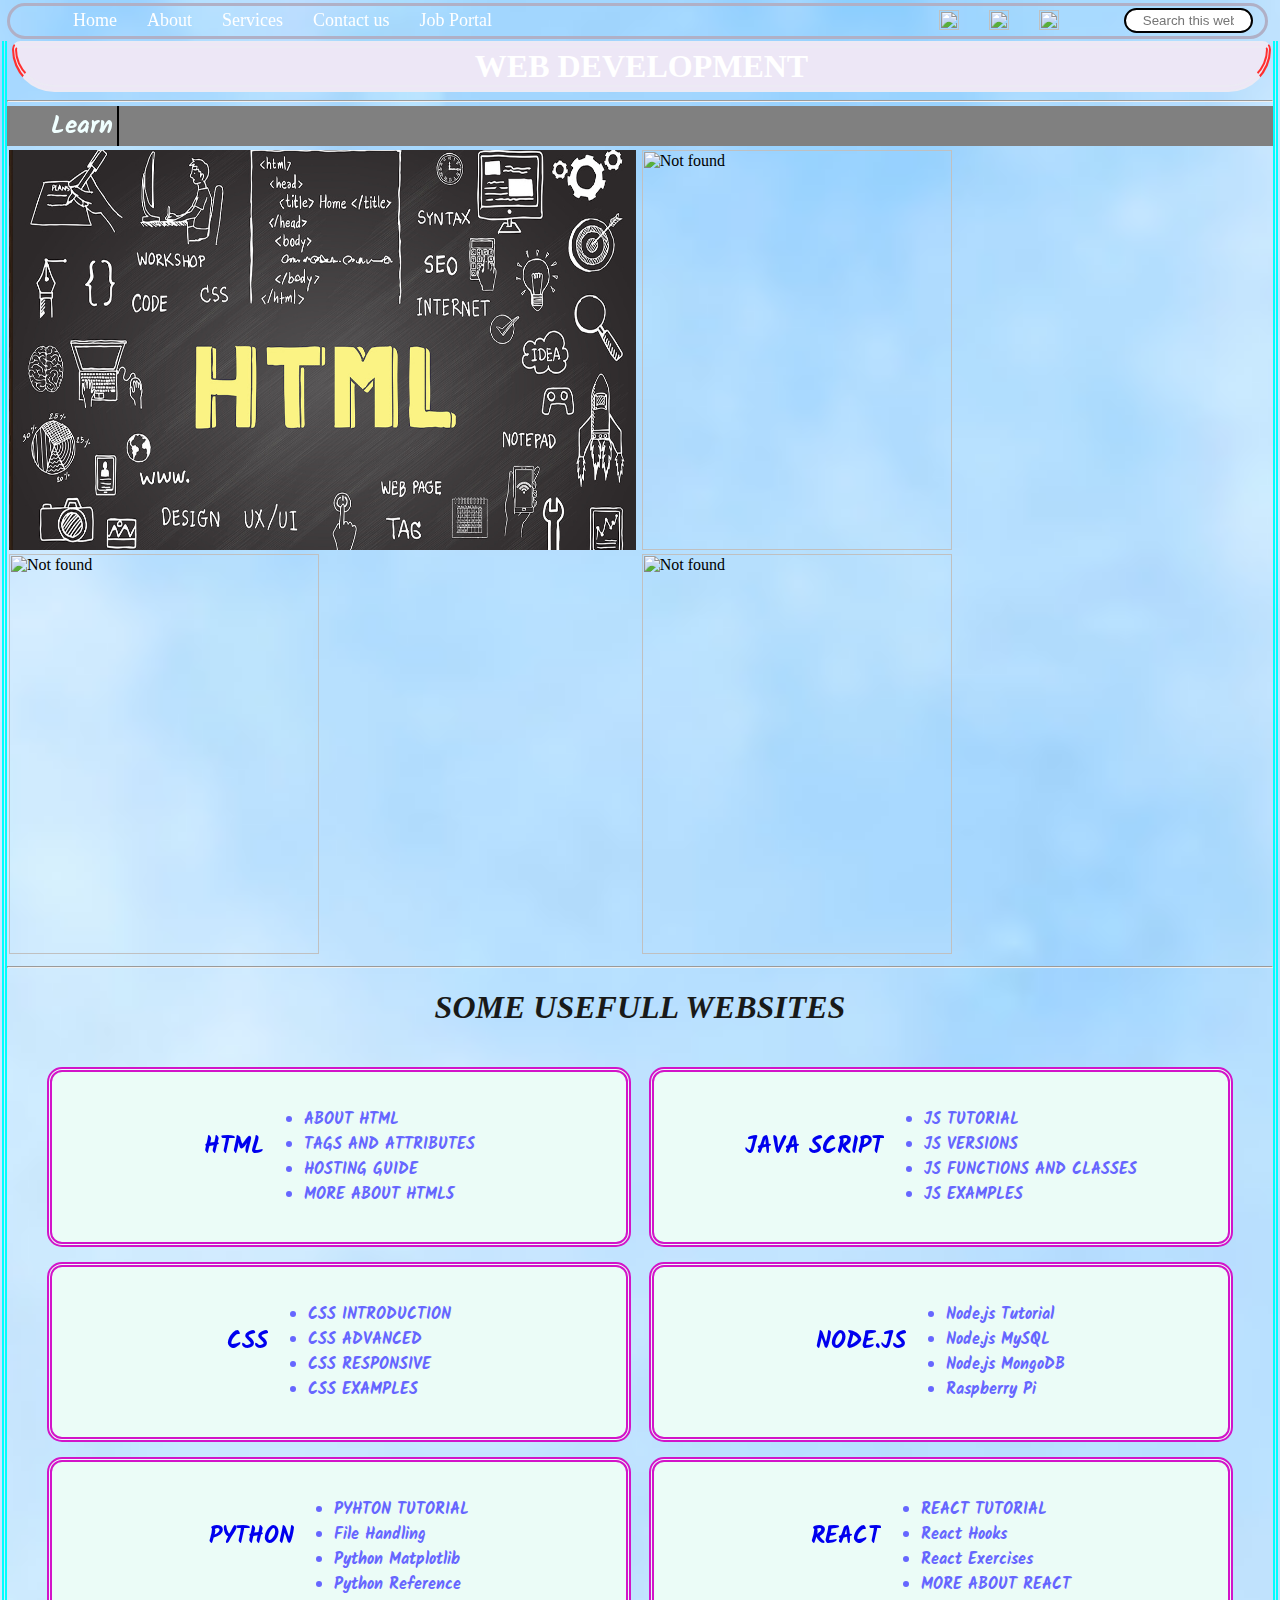
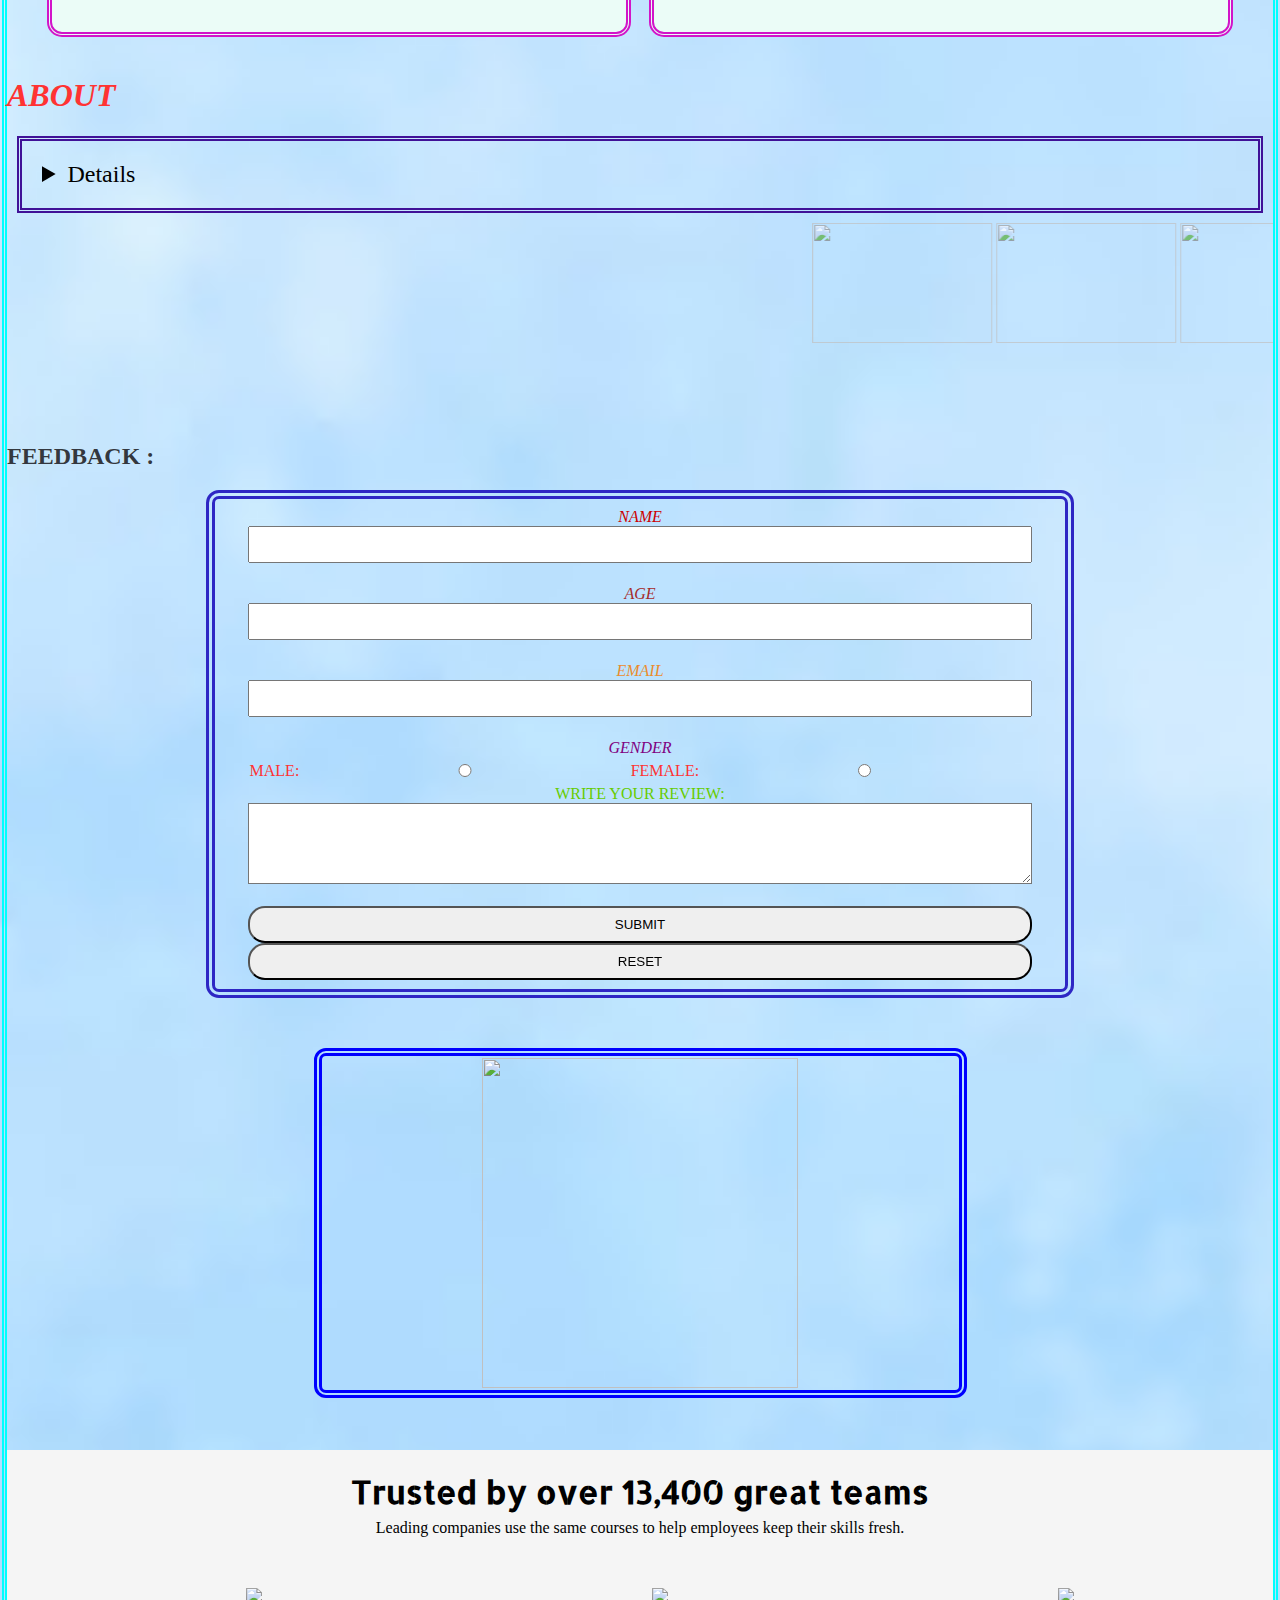
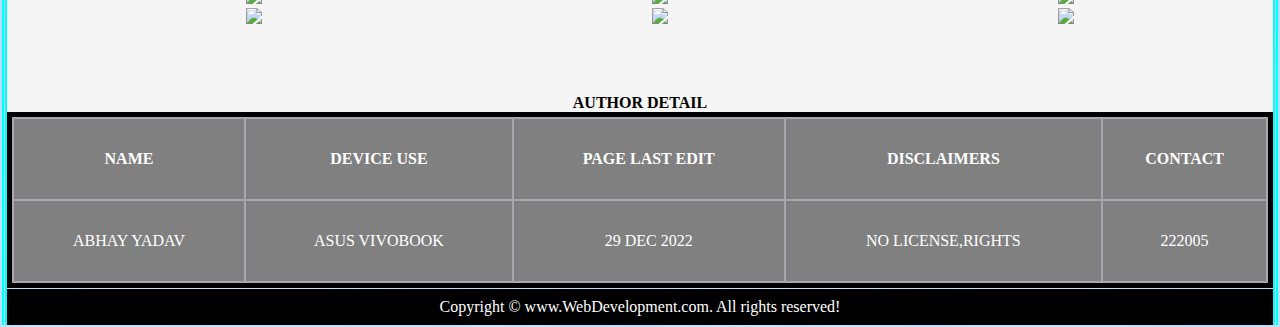
==== index.html @ 9416a3c7 "Update index.html" ====
<html lang="en"><!-- Here lang=en refers english lang.-->
<!-- ctrl+/ for comment in and out and ctrl +D for replication -->

<head>
    <meta charset="UTF-8">
    <meta http-equiv="X-UA-Compatible" content="IE=edge">
    <meta name="viewport" content="width=device-width, initial-scale=1.0">
    <meta name="description" content="This is description">
    <meta name="keywords" content="HTML,CSS,JAVA SCRIPT,WEB ">
    <!-- KEYWORDS FOR SEARCH OF UR WEBSITE -->
    <meta name="robots" content="INDEX,FOLLOW">

    <title>WEB D BY ABHAY</title>
    <link rel="icon" type="IMAGE/x-icon" href="IMAGE/favicon.ico">
    <link rel="stylesheet" href="Css/Style.css">
    <link href="https://fonts.googleapis.com/css2?family=Kalam:wght@700&family=Pacifico&display=swap" rel="stylesheet">
    <link href="https://fonts.googleapis.com/css2?family=Allerta+Stencil&family=Cabin+Condensed:wght@400;500&display=swap" rel="stylesheet">
    <!--A favicon image is displayed to the left of the page title in the browser tab in href u can also give any other image path-->
   
</head>

<body>
    <header id="he">
        <nav class="navbar">
            <ul>
                <li><a href=index.html">Home</a></li>
                <li><a
                        href="about.html">About</a>
                </li>
                <li><a href="#">Services</a></li>
                <li><a href="contact.html">Contact us</a></li>
                <li><a href="https://careers.webdschool.com/">Job Portal</a></li>
                <div class="search">

                    <input type="text" name="search" id="search" placeholder="Search this website">
                </div>
            </ul>
                <a  href="https://www.instagram.com/invites/contact/?i=71sumx5jgyxg&utm_content=qazrnk7"><img id="yess" class="yes"
                        src="https://upload.wikimedia.org/wikipedia/commons/thumb/9/95/Instagram_logo_2022.svg/1200px-Instagram_logo_2022.svg.png"></a>
                <a  href="https://www.facebook.com/profile.php?id=100054495261707&mibextid=ZbWKwL"><img id="yesss" class="yes"
                        src="https://upload.wikimedia.org/wikipedia/en/thumb/0/04/Facebook_f_logo_%282021%29.svg/640px-Facebook_f_logo_%282021%29.svg.png"></a>
                <a  href="https://www.linkedin.com/in/abhay-kumar-yadav-1395b122b"><img id="yessss" class="yes"
                        src="https://play-lh.googleusercontent.com/kMofEFLjobZy_bCuaiDogzBcUT-dz3BBbOrIEjJ-hqOabjK8ieuevGe6wlTD15QzOqw"></a>
        </nav>
    </header>
    <!-- style used for giving styles like color etc -->
    <h1 id="ab" align="center"> WEB DEVELOPMENT</h1>
    <HR>
    <div class="container">
            <span class="text">Learn</span>
            <span class="texts">HTML</span>
    </div>
    <img src="IMAGE\html-tagst.jpg" alt="Not found" class="imgtags">
    <img src="https://play-lh.googleusercontent.com/TxjQBGYHvMJsBX5dCvxQ4R-_4N-XrVhW6-p7D7TXanXKZMD8L-UkeMBWO1dtubGVNqU"
        alt="Not found" class="imgtags">
    <img src="https://www.citypng.com/public/uploads/preview/js-javascript-round-logo-icon-png-11662226392lsrrajcm0y.png"
        alt="Not found" class="imgtags">
    <img src="https://eww-wp-new.s3.ap-south-1.amazonaws.com/wp-content/uploads/2021/11/22114221/combination-of-node.js-with-react-js.jpg"
        alt="Not found" class="imgtags">
    <hr>
    <h1 style="color:#191a19;" align="center" id="bmw"><i>SOME USEFULL WEBSITES</i></h1>
    <div class="olists">
    <ol type="1" class="olist">
        <li class="ABH"><a href="https://www.w3schools.com/html/">
                <h2> <span></span>
                    <span></span>
                    <span></span>
                    <span></span>
                    HTML</h2>
            </a>
            <ul type="disc">
                <li style="color:#6666FF;"><b>ABOUT HTML</b></li>
                <li style="color:#6666FF;"><b>TAGS AND ATTRIBUTES</b></li>
                <li style="color:#6666FF;"><b>HOSTING GUIDE</b></li>
                <li style="color:#6666FF;"><b>MORE ABOUT HTML5</b></li>
            </ul>
        </li>
        <LI class="ABH"><a href="https://www.w3schools.com/css/">
                <h2> <span></span>
                    <span></span>
                    <span></span>
                    <span></span>
                    CSS</h2>
            </a>
            <ul type="disc">
                <li style="color:#6666FF;"><b>CSS INTRODUCTION</b></li>
                <li style="color:#6666FF;"><b>CSS ADVANCED</b></li>
                <li style="color:#6666FF;"><b>CSS RESPONSIVE</b></li>
                <li style="color:#6666FF;"><b>CSS EXAMPLES</b></li>
            </ul>
        </LI>
        <LI class="ABH"><a href="https://www.w3schools.com/python/">
                <h2> <span></span>
                    <span></span>
                    <span></span>
                    <span></span>
                    PYTHON</h2>
            </a>
            <ul type="disc">
                <li style="color:#6666FF;"><b>PYHTON TUTORIAL</b></li>
                <li style="color:#6666FF;"><b>File Handling</b></li>
                <li style="color:#6666FF;"><b>Python Matplotlib</b></li>
                <li style="color:#6666FF;"><b>Python Reference</b></li>
            </ul>
        </LI>
    </ol>
    <ol type="1" class="olist">
        <li class="ABH"><a href="https://www.w3schools.com/js/">
                <h2>
                    <span></span>
                    <span></span>
                    <span></span>
                    <span></span>
                    JAVA SCRIPT </h2>
            </a>
            <ul type="disc">
                <li style="color:#6666FF;"><b>JS TUTORIAL</b></li>
                <li style="color:#6666FF;"><b>JS VERSIONS</b></li>
                <li style="color:#6666FF;"><b>JS FUNCTIONS AND CLASSES</b></li>
                <li style="color:#6666FF;"><b>JS EXAMPLES</b></li>
            </ul>
        </li>
        <LI class="ABH"><a href="https://www.w3schools.com/nodejs/">
                <h2> <span></span>
                    <span></span>
                    <span></span>
                    <span></span>
                    NODE.JS</h2>
            </a>
            <ul type="disc">
                <li style="color:#6666FF;"><b>Node.js Tutorial</b></li>
                <li style="color:#6666FF;"><b>Node.js MySQL</b></li>
                <li style="color:#6666FF;"><b>Node.js MongoDB</b></li>
                <li style="color:#6666FF;"><b>Raspberry Pi</b></li>
            </ul>
        </LI>
        <LI class="ABH"><a href="https://www.w3schools.com/REACT/DEFAULT.ASP">
                <h2> <span></span>
                    <span></span>
                    <span></span>
                    <span></span>
                    REACT</h2>
            </a>
            <ul type="disc">
                <li style="color:#6666FF;"><b>REACT TUTORIAL</b></li>
                <li style="color:#6666FF;"><b>React Hooks</b></li>
                <li style="color:#6666FF;"><b>React Exercises</b></li>
                <li style="color:#6666FF;"><b>MORE ABOUT REACT</b></li>
            </ul>
        </LI>
    </ol>
    </div>
    <h1 style="color: #ff3333;"><i>ABOUT</i></h1>
    <details id="cena" style="font-size: x-large;"><i>Thanks to a growing number of software programs, it seems as if
            anyone can
            make a webpage. But what if you actually want to understand how the page was created? There are great
            textbooks and online resources for learning web design, but most of those resources require some background
            knowledge. This course is designed to help the novice who wants to gain confidence and knowledge. We will
            explore the theory (what actually happens when you click on a link on a webpage?), the practical (what do I
            need to know to make my own page?), and the overlooked (I have a page, what do I do now?). Throughout the
            course there will be a strong emphasis on adhering to syntactic standards for validation and semantic
            standards to promote wide accessibility for users with disabilities. The textbook we use is available
            online, “The Missing Link: An Introduction to Web Development and Programming” by ABHAY KUMAR YADAV.
            <br>
            <br>
            This course will appeal to a wide variety of people, but specifically those who would like a step-by-step
            description of the basics. There are no prerequisites for this course and it is assumed that students have
            no prior programming skills or IT experience. The course will culminate in a small final project that will
            require the completion of a very simple page with links and images. The focus of this course is on the
            basics, not appearance. You can see a sample final page at http://intro-webdesign.com/html5-plain.html.
            <br>
            <br>
            This is the first course in the Web Design For Everybody specialization. Subsequent courses focus on the
            marketable skills of styling the page with CSS3, adding interactivity with JavaScript and enhancing the
            styling with responsive design. You can see a sample site for the capstone course at
            http://intro-webdesign.com/</i></details>
    <marquee width="100%" direction="left" height="200px" scrollamount="50"  behavior="scroll">
        <div class="anims">
            <img src="https://play-lh.googleusercontent.com/MPDzYIvnXkFgILeyVYa1ZrBhWrQI6voJQ83R3TGhUvU4jjcV3ClQVlhuWDucmSkSwqc"
            class="ani">
            <img src="https://cdn-icons-png.flaticon.com/512/919/919826.png" class="ani">
            <img src="https://www.softwaretestinghelp.com/wp-content/qa/uploads/2020/12/Python-Programming.png" class="ani">
            <img src="https://1000logos.net/wp-content/uploads/2020/09/JavaScript-Logo.png" class="ani">
            <img src="https://www.pngfind.com/pngs/m/685-6854994_react-logo-no-background-hd-png-download.png" class="ani">
        </div>
    </marquee>
    <h2 style="color: #1f1f24e5;"><B>FEEDBACK</B> :</h2>
   
    <div id="virat" >
    <form id="forms" action="mailto:abhay28rahul03@gmail.com" method="post" enctype="text/plain">
        <label for="name" style="font-size: medium; color: #CC0000;"><i>
                NAME</i></label><!-- label is used to show the form and also put the box dowm the name-->
        <div><input type="text" name="MY NAME" id="name"><!--name is must to identify by backend.php--></div>
        <BR>
        <label for="age" style="font-size: medium; color:brown;"><i>AGE</i></label>
        <div><input type="number" name="NO." id="age"></div>
        <br>
        <label for="em" style="font-size: medium; color: rgb(235, 140, 45)"><i> EMAIL</i></label>
        <div><input type="email" name="EMAIL" id="em"></div>
        <br>
        <label for="M" style="font-size: medium; color: purple"> <i>GENDER</i></label>
        <div  class="dhoni" style="font-size: medium; color: #ff3333;">MALE:<input type="radio" name="mygender" class="M"> FEMALE:<input
                type="radio" name="mygender" class="M"> </div>
        <!--here name must same to check either male or female-->
        <div></div>
        <div style="font-size: medium; color: #66CC00;">WRITE YOUR REVIEW:<textarea name="my text" id="texts" cols="80"
                rows="5"></textarea></div>
        <br>
        <div  id="btns" style="font-size: xx-large;">
            <span></span>
            <span></span>
            <span></span>
            <span></span>
            <input type="submit" value="SUBMIT" >
            <input type="reset" value="RESET">
        </div>
    </form>
    
    <img id="imgs" src="https://rifkaschonfeld.com/wp-content/uploads/2020/10/57-thanks-for-the-feedback.jpg">
    </div>
   
    <!-- caption used for giving a name to table -->
    <div id="formss">
    <div class="part" >
        <div ><h1>Trusted by over 13,400 great teams</h1></div>
        <div ><p>Leading companies use the same courses to help employees keep their skills fresh.</p></div>
        <ul class="grids">
            <li class="lists"><img src="https://s.udemycdn.com/partner-logos/v4/nasdaq-dark.svg"></li>
            <li class="lists"><img src="https://s.udemycdn.com/partner-logos/v4/volkswagen-dark.svg"></li>
            <li class="lists"><img src="https://s.udemycdn.com/partner-logos/v4/box-dark.svg"></li>
            <li class="lists"><img src="https://s.udemycdn.com/partner-logos/v4/netapp-dark.svg"></li>
            <li class="lists"><img src="https://s.udemycdn.com/partner-logos/v4/eventbrite-dark.svg"></li>
            <li class="lists"><img src="https://s.udemycdn.com/partner-logos/v4/tcs-dark.svg"></li>
        </ul>
    </div>



    <table id="abh" >
        <caption><b>AUTHOR DETAIL</b></caption>
        <thead  height="80">
            <tr>
                <th  class="table">NAME</th>
                <th class="table">DEVICE USE</th>
                <th class="table">PAGE LAST EDIT</th>
                <th class="table">DISCLAIMERS</th>
                <th class="table">CONTACT</th>
            </tr>
        </thead>
        <tbody height="80">
            <tr>
                <td class="tables">ABHAY YADAV</td>
                <td class="tables">ASUS VIVOBOOK</td>
                <td class="tables">29 DEC 2022</td>
                <td class="tables">NO LICENSE,RIGHTS</td>
                <td class="tables">222005</td>
            </tr>
        </tbody>
    </table>
    </div>

    <footer>
        <div class="center">
            Copyright &copy; www.WebDevelopment.com. All rights reserved!
        </div>
    </footer>
    <script>
        const text=document.querySelector(".texts");

        const textLoad=() =>{
            setTimeout(() => {
                text.textContent="HTML";
            },0 );
       
            setTimeout(() => {
                text.textContent="CSS";
            },2000);
        
            setTimeout(() => {
                text.textContent="JAVA SCRIPT";
            },4000 );
            setTimeout(() => {
                text.textContent="PYTHON";
            },6000 );
            setTimeout(() => {
                text.textContent="NODE.JS";
            },8000 );
            setTimeout(() => {
                text.textContent="REACT";
            },10000 );
        }
        textLoad();
        setInterval(textLoad,12000);
        alert("This Website accepts cookies")
    </script>
</body>


</html>
---- Css/Style.css ----
#ab {
    color: white;
    font-family: 'Times New Roman', Times, serif;
    border:#ebeaf3db;
    border-radius: 10em;
    border-style: double;
    border-width: 7px;
    background-color: #ede7f6;
    border-left: rgb(255, 47, 47) double 5px;
    border-right: rgb(255, 47, 47) double 5px;
    border-top-left-radius: 2em;
    border-top-right-radius: 2em;
    margin: 50px 2px 2px 5px;
    background-image: url('https://wallpaperaccess.com/full/187161.jpg');

}

.ABH {
    border: 2px double #d214c9;
    display: flex;
    justify-content: center;
    padding: 35px 5px;
    margin: 15px -8px;
    font-family: 'Kalam', cursive;

    box-sizing: border-box;
    border-radius: 15px;
    border-width: 5px;
    background: rgb(235, 252, 247, 1);
    
}
/* Designs animation */
.ABH h2{
        cursor: pointer;
        transition: 0.2s;
        position: relative;
        display: inline-block;
        overflow: hidden;
        border-radius: 10px;
        }
    .ABH h2 span{
        position: absolute;
        display: block;
    }
    .ABH h2 span:nth-child(1){
        top: 0;
        left: -100%;
        height: 2px;
        width: 100%;
        background: linear-gradient(90deg,transparent,#2196f3);

    }
    .ABH h2:hover span:nth-child(1){
        left: 100%;
        transition: 1s;
        transition-delay: 0.5s;
        padding: 7px 7px;

    }
    .ABH h2 span:nth-child(3){
        bottom: 0;
        right: -100%;
        height: 2px;
        width: 100%;
        background: linear-gradient(270deg,transparent,#2196f3);

    }
    .ABH h2:hover span:nth-child(3){
        right: 100%;
        transition: 1s;
        transition-delay: 0.5s;
        padding: 7px 7px;

    }
    .ABH h2 span:nth-child(2){
        right:  0;
        top: -100%;
        width: 2px;
        height: 100%;
        background: linear-gradient(180deg,transparent,#2196f3);

    }
    .ABH h2:hover span:nth-child(2){
        top: 100%;
        transition: 1s;
        transition-delay: 0.5s;
        padding: 7px 7px;

    }
    .ABH h2 span:nth-child(4){
        left:  0;
        top: 100%;
        width: 2px;
        height: 100%;
        background: linear-gradient(360deg,transparent,#2196f3);

    }
    .ABH h2:hover span:nth-child(4){
        top: -100%;
        transition: 1s;
        transition-delay: 0.5s;
        padding: 7px 7px;

    }
    #btns{
        cursor: pointer;
        transition: 0.2s;
        position: relative;
        overflow: hidden;
        }
    #btns span{
        position: absolute;
        display: block;
    }
    #btns span:nth-child(1){
        top: 0;
        left: -100%;
        height: 1px;
        width: 100%;
        background: linear-gradient(90deg,transparent,rgb(101, 29, 149));

    }
    #btns:hover span:nth-child(1){
        left: 100%;
        transition: 1s;
        transition-delay: 0.5s;
        padding: 7px 7px;
    }
    #btns  span:nth-child(3){
        bottom: 0;
        right: -100%;
        height: 1px;
        width: 100%;
        background: linear-gradient(270deg,transparent,rgb(101, 29, 149));

    }
    #btns:hover span:nth-child(3){
        right: 100%;
        transition: 1s;
        transition-delay: 0.5s;
        padding: 7px 7px;
    }
    #btns  span:nth-child(2){
        right:  0;
        top: -100%;
        width: 1px;
        height: 100%;
        background: linear-gradient(180deg,transparent,#2196f3);

    }
    #btns:hover span:nth-child(2){
        top: 100%;
        transition: 1s;
        transition-delay: 0.5s;
        padding: 7px 7px;
       
    }
    #btns  span:nth-child(4){
        left:  0;
        top: 100%;
        width: 1px;
        height: 100%;
        background: linear-gradient(360deg,transparent,#2196f3);

    }
    #btns:hover span:nth-child(4){
        top: -100%;
        transition: 1s;
        transition-delay: 0.5s;
        padding: 7px 7px;
       
    }
    
/* TEXT DESIGNS */
.container{
    width: 100%;
    overflow: hidden;
    background-color: grey;
   margin-top: -4px;
   margin-bottom: 4px;
  
}
.text,
.texts{
    position: relative;
    color: black;
    font-size: 25px;
    font-weight: 600;
    font-family: 'Kalam', cursive;
}

.text{
    color: azure;
    margin-left: 44px;
}
.texts::before{
    position: absolute;
    content: "";
    width: 100%;
    height: 100%;
    top: 0;
    left: 0;
    background-color:grey;
    border-left: 2px solid black;
    animation: ani 2s steps(12) infinite;
   
}
@keyframes ani{
    40%, 60%{
        left:100%
    }
    100%{
        left: 0%;
    }
}

#cena {
    border: 5px #401197;
    border-style: double;
    box-sizing: border-box;
    padding: 20px;
    margin: 10px;


}

body {
    background: url('../IMAGE/bggs.avif') no-repeat center center/cover ;
    border-left: 5px double aqua;
    border-right: 5px double aqua;
    margin: 2px;
    
}
#bmw{
    color: #9c0a29;
}

/* NAVIGATION BAR */


.yes {
    transition: all 0.5s ease-in-out;
}
#yess {
    height: 20px;
    margin: 9px;
    position: absolute;
    top: 4px;
    right: 300px;
}
#yesss {
    height: 20px;
    margin: 9px;
    position: absolute;
    top: 4px;
    right: 200px;
}
#yessss {
    height: 20px;
    margin: 9px;
    position: absolute;
    top: 4px;
    right: 250px;
}
.yes:hover {
    transform: rotate(360deg);
}

.navbar {
    
    border-radius: 30px;
    height: 40px;
    border: 3px solid #b0b0c6;  
}

.navbar ul li {
  display: flex;
}
.navbar ul{
    display: flex;
    position: relative;
    top: -15px;
    padding: 4px 46px;
    margin: 12px 2px;
}
.navbar li a {
    padding: 6px 39px;
    text-decoration: none;
    color: white;
    font-size: 22px;
}

.navbar li a:hover {
    color: red
}

.search {
   
    color: white;
    padding: 5px 40px 5px 16px;
}

.navbar input {
    border: 2px solid black;
    border-radius: 14px;
    padding: 3px 17px;
    width: 129px;
    top: 10px;
    position: absolute;
    right: 10px;
}

#he {
    position: fixed;
    top: 3px;
    width: 98.5%;
   

}
#he::before {
    content: "";
    background-image: url("https://media.istockphoto.com/id/1341466956/photo/black-marble-basalt-abstract-background-onyx-coal-frozen-lava-tube-crag-texture-rippled.jpg?b=1&s=170667a&w=0&k=20&c=vl3zXVzTqkJpYRfEqEPVn42gJEbEjlVDzgMficUe8vA=");
    position: absolute;
    top:0px;
    left:0px;
    height: 100%;
    width:100%;
    z-index: -1;
    opacity: 0.8;
    border-radius: 30px;
    }
/* FORMS   STYLING*/

#forms {
    border: 9px double #2e26c4;
    width: 50%;
    display: inline-block;
    border-radius: 13px;
    margin: 9px 10px;
    padding: 9px 33px;
    font-family: cursive;
    font-size: larger;
    background-image: url(https://img.freepik.com/free-vector/hand-painted-watercolor-pastel-sky-background_23-2148902771.jpg?w=2000);
}

#texts {
    background-image: url("https://png.pngtree.com/thumb_back/fh260/background/20201026/pngtree-scene-with-geometrical-forms-the-poster-model-minimal-background-render-image_437743.jpg");
    /*"/" is used not "\" */
    /* background-position: center top; */
    width: 100%;
}

#forms input 
{
  padding: 9px 2px;
    width:100%;
}

.M{
    margin: auto ;
    
}

#btns input{ 
    border-radius: 17px;
    transition: all 0.5s ease-in-out ;
}

#btns input:hover{ 
    background-color: #191a19;
    color: white;
    
   
}
#virat{
    display: flex;
}
/* IMAGES */

#imgs {
    width: 30%;
    display: inline;
    margin: 94px 78px;
    border: 8px double blue;
    border-radius: 12px;
}


.imgtags {
    width: 49.5%;
    height: 3%;
    margin-left: 3px;
    display: inline-block;
    height: 400px;

}

/* ORDERED LIST */
.olists{
    display: flex;
    justify-content: center;
    margin: 2px 2px;
}
.olist {
    display: inline-block;
    width: 45%;
    margin: 2px 2px;
    padding: 2px 15px;
}

.ABH a {
    text-decoration: none;
}

/* ANIMATION */

/* .anims{
     background-image: url("https://img.freepik.com/premium-vector/abstract-light-background-small-squares-pixels-white-gray-colors_444390-7749.jpg"); 
    position: relative;
    z-index: -1;
} */

.ani {
    width: 250px;
    height: 180px;
    animation-name: abhay;
    animation-duration: 5s;
    animation-iteration-count: infinite;
    position: relative;
    z-index: -1;
    opacity: 0.7;
    /* animation-direction:alternate-reverse; */
}




/* PARTNERS */

.part{
display: flex;
flex-direction: column;
text-align: center;
margin: 2px 2px;

}
.grids {
display: grid;
justify-content: center;
grid-template-columns: repeat(auto-fit, minmax(200px, 1fr));
margin: 35px 2px 64px 2px;


}
.lists{
list-style: none;
}
#formss{
background-color: whitesmoke;
}
.part div h1{
margin: 21px 2px -9px 2px;
font-family: 'Allerta Stencil', sans-serif;
}

/* TABLE */

#abh {
width: 100%;
height: 150px;
border: 5px solid black;
background-color: #a9a7ad;
text-align: center;
}
.table{
background-color: gray;
color:white;
}
.tables{
background-color: gray;
color:white;
}

/* FOOTER */
footer{
background: black;
color: white;
padding: 9px 20px;
margin-top: 1px;
}
.center{
text-align: center;
}


/* RESPONSIVE */
    @media only screen and (min-width: 950px) and (max-width:1290px){ 
          /* NAVIGATIOM */
        #yess {
            top: -2px;
            right: 300px;
        }
        #yesss {
            top: -2px;
            right: 200px;
        }
        #yessss {
            top: -2px;
            right: 250px;
        }
         .navbar {
            height: 30px;
        }
        .navbar ul li {
          display: flex;
        }
        .navbar ul{
         top: -20px;
        }
        .navbar li a {
        padding: 8px 15px;
        font-size: 18px;
        }
         .search {
        color: white;
        padding: 5px 40px 5px 16px;
        }
        #he::before {
        border-radius: 30px;
        }
        #ab {
        margin: 41px 2px 2px 5px;
        }

        /* ANIMATION */
        .ani {
        width: 180px;
        height: 120px;
        }

        /* FORMS */
        #forms {
            width: 62%;
            display: flex;
            flex-direction: column;
            border-radius: 13px;
            margin: auto;    
        }
        #virat{
            width: 100%;
            display: flex;
            flex-direction: column;
            justify-content: center;
            text-align: center;
            align-items: center;
        }
        #forms input {
          padding: 9px 2px;
            width:100%;
        }
        #imgs {
            width: 50%;
            display: inline;
            margin: 50px 78px;
            border: 8px double blue;
            border-radius: 12px;
            padding: 2px 2px;
            height: 330px;
        }
        .imgtags {
            margin-left: 2px;
        }
       .dhoni{
        display: flex;
        margin: 5px 2px;
       }
       .grids {
        display: grid;
        justify-content: center;
        grid-template-columns: repeat(auto-fit, minmax(340px, 1fr));
       }
    }
    @media only screen and  (min-width: 500px) and (max-width: 950px){
        
        #yess {
            left:80px;
        }
        #yesss {
            left:0px;
        }
        #yessss {
            left: 40px;
        }
        #ab{
            margin: 71px 2px -6px 5px;
            padding-bottom: 0px;
            font-size: 22px;
        }
         .navbar {
            height: 40px;
            display: flex ;
            flex-direction: column;
            border-radius: 0px;
            border: none;
        }
        
        .navbar ul li {
          display: flex;
        }
        .navbar ul{
            display: flex;
            position: relative;
            top: 0px;
            padding: 2px 2px;
            margin: 35px 2px;
            justify-content: center;
            

        }
        .navbar li a {
            padding: 2px 10px;
           font-size: 15px;
        }

        .search {
            padding: 0px;
        }

        .navbar input {
            width: 89px;
            top: -24px;
            right: 16px;
            font-size: 10px;
        }
        
        #he {
            position: fixed;
            top: 3px;
            width: 98.5%;
            height: 66px;
            margin-left: -5px;
           

        }
        #he::before {
            border-radius: 0px;
        }
        .imgtags {
            width: 49.5%;
            height: 3%;
            display: inline-block;
            height: 291px;
            margin-left: 0.4px;
        }
        .olists{
        flex-direction: column;
        justify-content: center;
        align-items: center;
        margin-left: 16px;
        margin-right: 16px;
        }
        .olist {
         width: 100%;
        }
        .ani {
        width: 90px;
        height: 70px;
        }
        @keyframes abhay {
            0% {
                top: 0px;
                left: 100%;
            }
        
            50%{
                left: 15%;
            }
            /* 33% {
                top: 0px;
                left: 65%;
            }
        
            66% {
                top: 0px;
                left: -65%;
            } */
        
            100% {
                top: 0px;
                left: -100%;
            }
        }
        #forms {
            width: 60%;
            display: flex;
            flex-direction: column;
            border-radius: 13px;
            margin: auto;    
        }
        #virat{
            width: 100%;
            flex-direction: column;
            justify-content: center;
            text-align: center;
            align-items: center;
        }
        #forms input {
        padding: 9px 2px;
        width:100%;
        }
        #imgs {
        width: 50%;
         margin: 50px 78px;
        padding: 2px 2px;
        height: 330px;
        }
       .dhoni{
        display: flex;
        margin: 5px 2px;
       }
       #abh{
        font-size: 11px;
       }
    }
    
    @media only screen and  (min-width: 300px) and (max-width: 500px){
        
        #yess {
            left:80px;
        }
        #yesss {
            left:0px;
        }
        #yessss {
            left: 40px;
        }
        #ab{
            margin: 67px 2px -6px 5px;
            padding-bottom: 0px;
            font-size: 22px;
        }
         .navbar {
            height: 40px;
            display: flex ;
            flex-direction: column;
            border-radius: 0px;
            border: none;
        }
        
        .navbar ul li {
          display: flex;
        }
        .navbar ul{
            display: flex;
            position: relative;
            top: 0px;
            padding: 2px 2px;
            margin: 35px 2px;
            justify-content: center;
            

        }
        .navbar li a {
            padding: 2px 10px;
           font-size: 15px;
        }

        .search {
            padding: 0px;
        }
        #search{
            font-size:10px;
        }

        .navbar input {
            width: 90px;
            top: -24px;
            right: 15px;
        }
        
        #he {
            position: fixed;
            top: 3px;
            width: 98.5%;
            height: 66px;
            margin-left: -5px;
           

        }
        #he::before {
            border-radius: 0px;
        }
        .imgtags {
            display: none;
        }
        .olists{
        flex-direction: column;
        justify-content: center;
        align-items: center;
        margin-left: 16px;
        margin-right: 16px;
        }
        .olist {
         width: 100%;
        }
        .ani {
        width: 50px;
        height: 70px;
        }
        @keyframes abhay {
            0% {
                top: 0px;
                left: 100%;
            }
        
            50%{
                left: 20%;
            }
            /* 33% {
                top: 0px;
                left: 65%;
            }
        
            66% {
                top: 0px;
                left: -65%;
            } */
        
            100% {
                top: 0px;
                left: -100%;
            }
        }
        #forms {
            width: 74%;
            display: flex;
            flex-direction: column;
            border-radius: 13px;
            margin: auto;    
        }
        #virat{
            width: 100%;
            flex-direction: column;
            justify-content: center;
            text-align: center;
            align-items: center;
        }
        #forms input {
        padding: 9px 2px;
        width:100%;
        }
        #imgs {
        width: 80%;
         margin: 50px 78px;
        padding: 2px 2px;
        height: 330px;
        }
       .dhoni{
        display: flex;
        margin: 5px 2px;
       }
       #abh{
        font-size: 11px;
       }
       .grids {
        display: grid;
        justify-content: center;
        grid-template-columns: repeat(3,auto);
        margin: 35px 2px 64px -29px;
        grid-column-gap: 9px;
       }
       footer{
        font-size: 10px;
       }
       #ab{
        margin-top: 70px;
       }
       #bmw{
        font-size: 1rem;
       }
    }
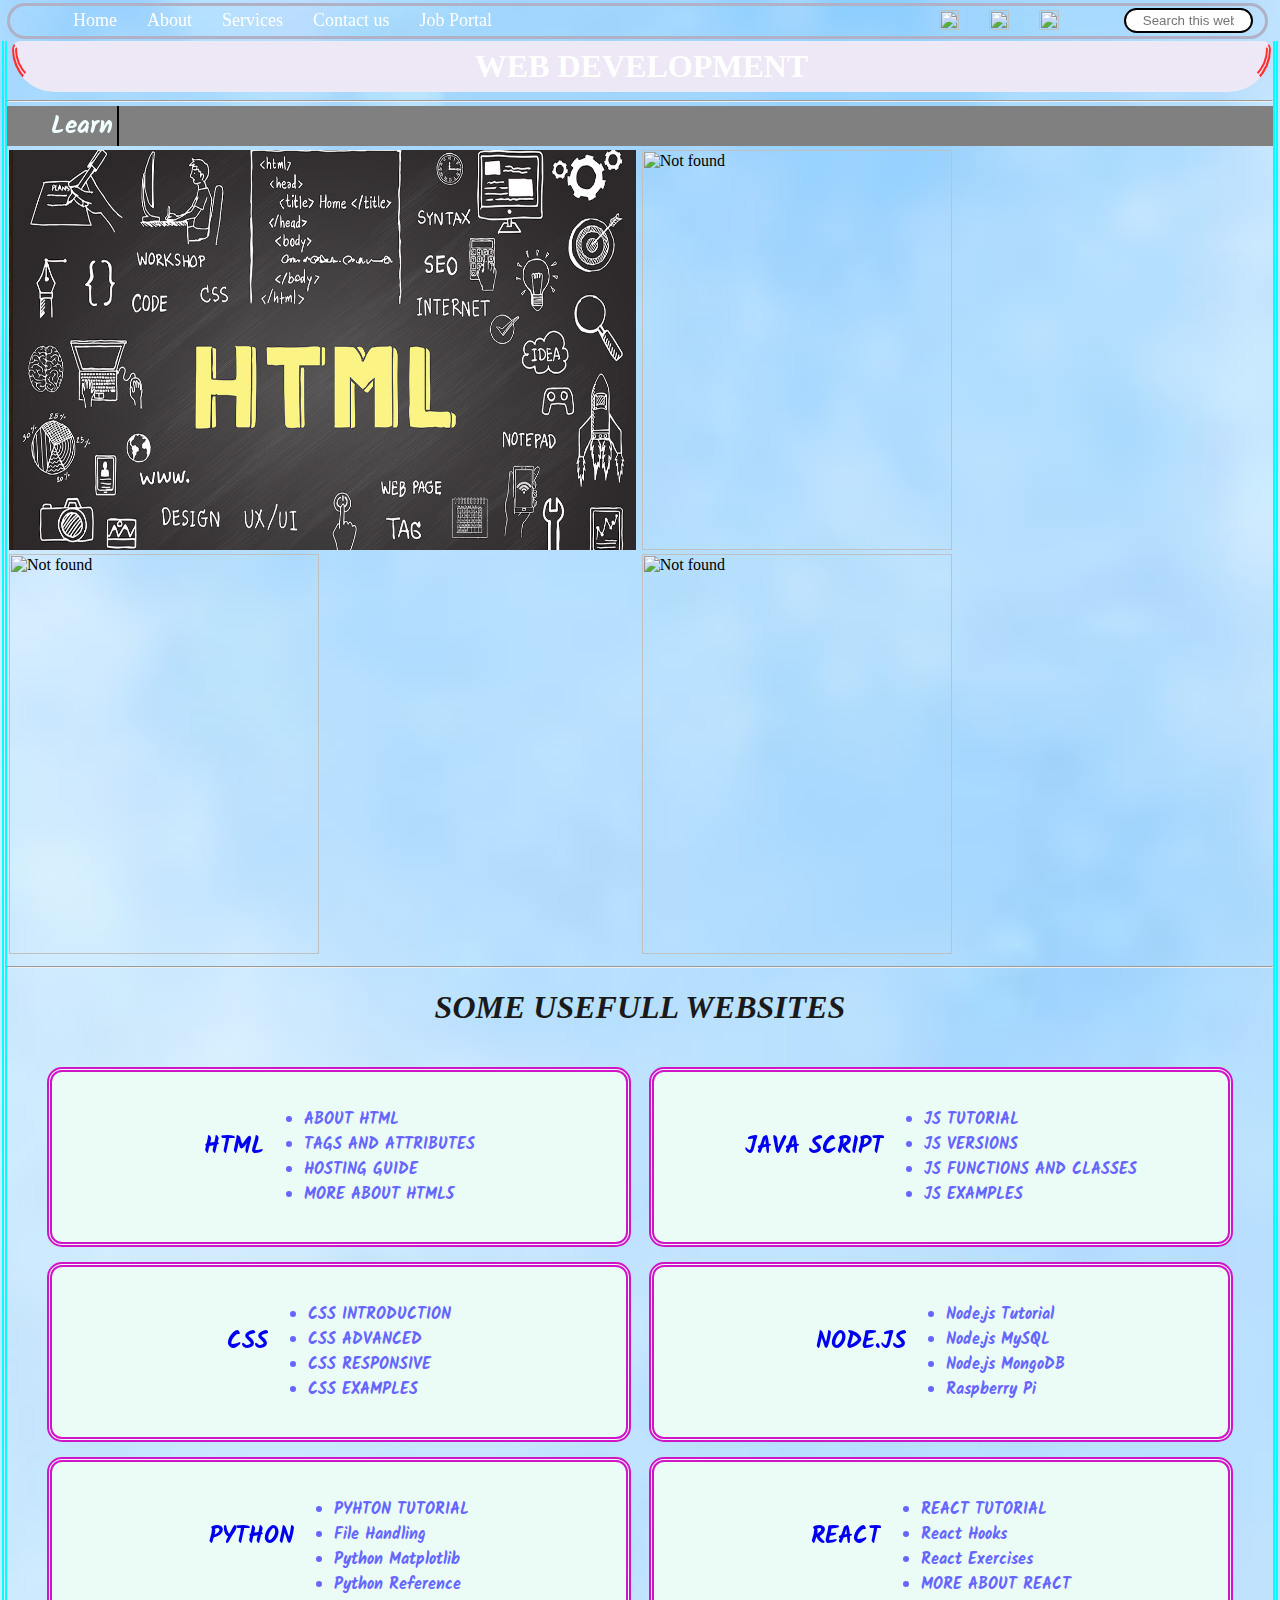
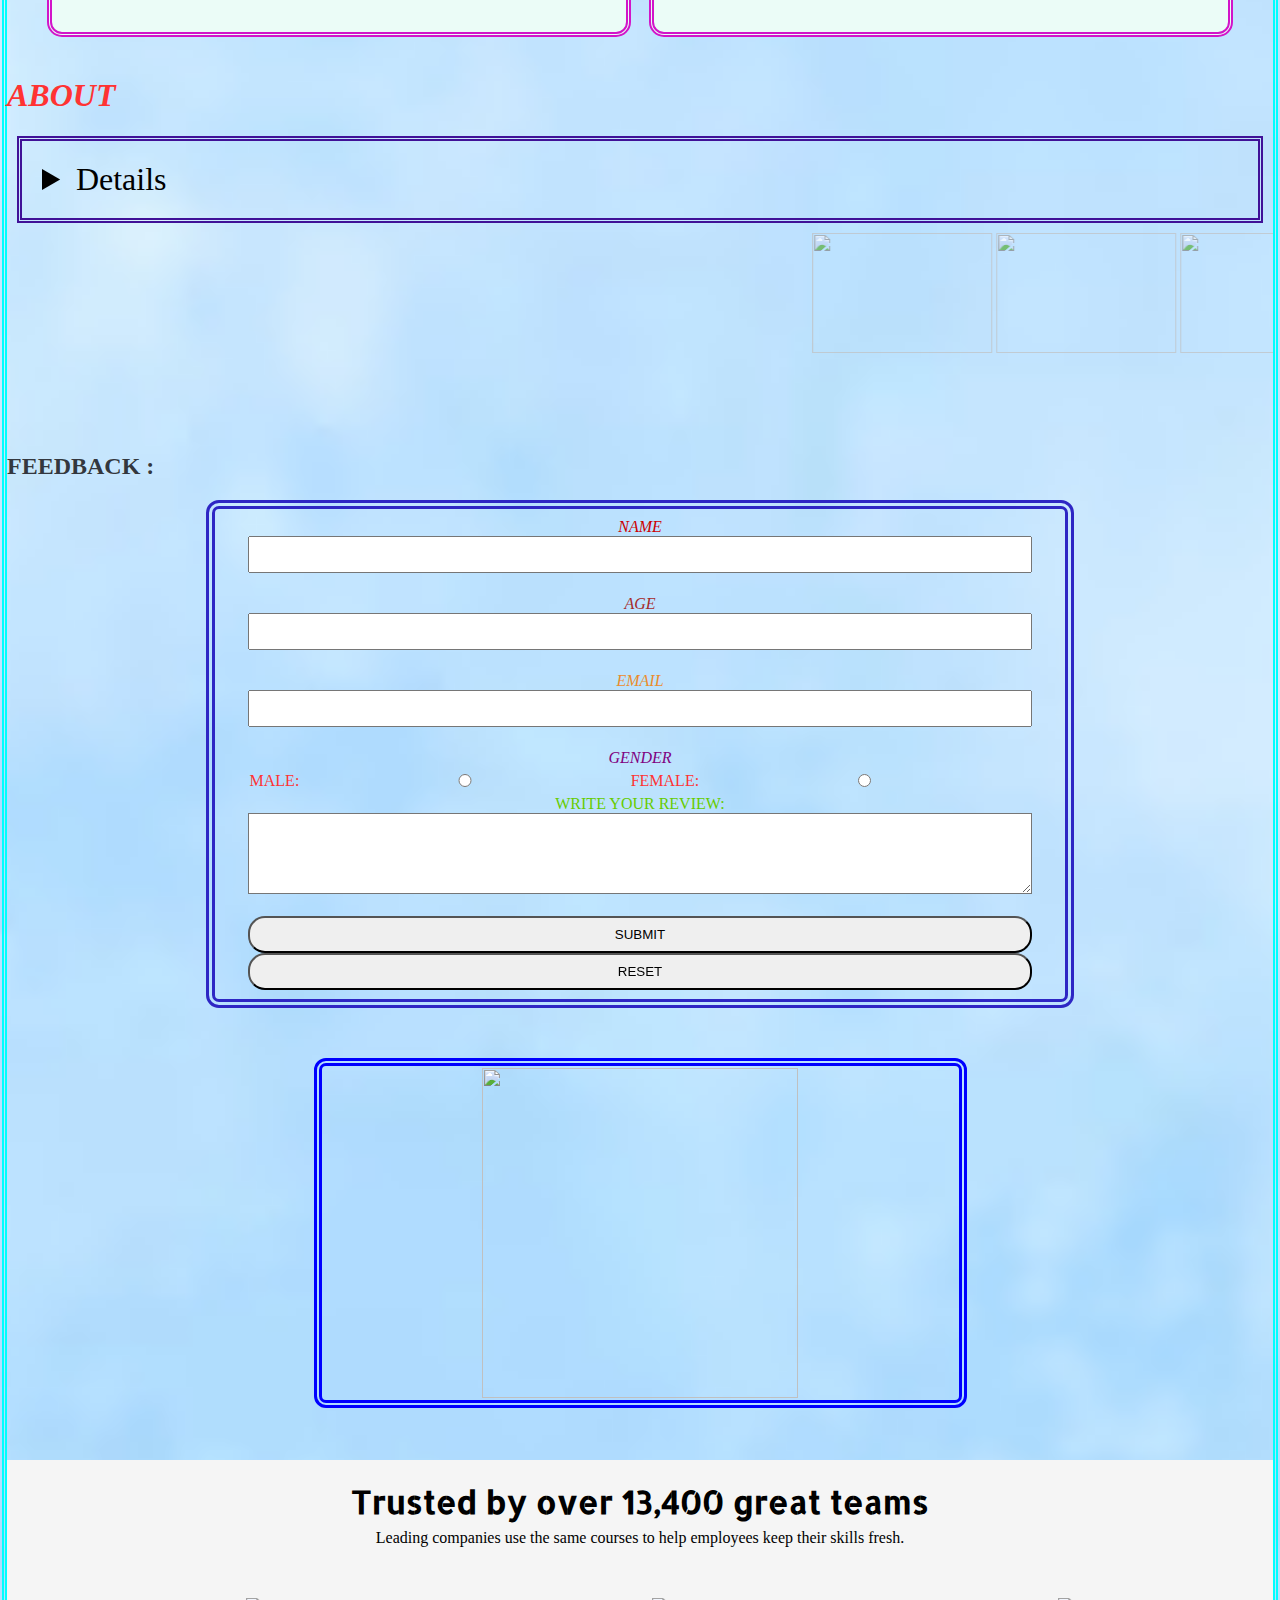
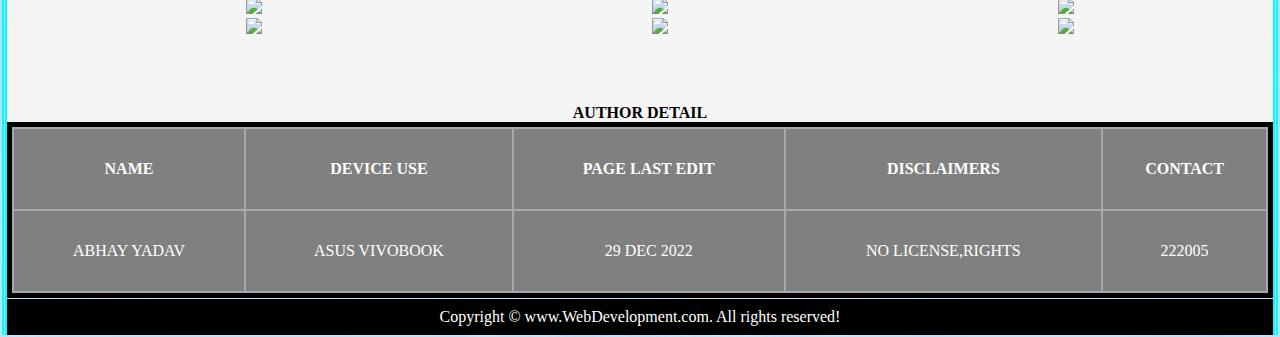
==== commit f6f0da8d: "Update index.html" ====
--- a/index.html
+++ b/index.html
@@ -152,7 +152,7 @@
     </ol>
     </div>
     <h1 style="color: #ff3333;"><i>ABOUT</i></h1>
-    <details id="cena" style="font-size: x-large;"><i>Thanks to a growing number of software programs, it seems as if
+    <details id="cena" ><i>Thanks to a growing number of software programs, it seems as if
             anyone can
             make a webpage. But what if you actually want to understand how the page was created? There are great
             textbooks and online resources for learning web design, but most of those resources require some background
--- a/Css/Style.css
+++ b/Css/Style.css
@@ -220,7 +220,7 @@
     box-sizing: border-box;
     padding: 20px;
     margin: 10px;
-
+    font-size: 2rem;
 
 }
 
@@ -762,7 +762,7 @@
         }
         .navbar li a {
             padding: 2px 10px;
-           font-size: 15px;
+           font-size: 14px;
         }
 
         .search {
@@ -790,6 +790,10 @@
         #he::before {
             border-radius: 0px;
         }
+        #cena{
+            padding:3px;
+            font-size: 20px;
+        }
         .imgtags {
             display: none;
         }
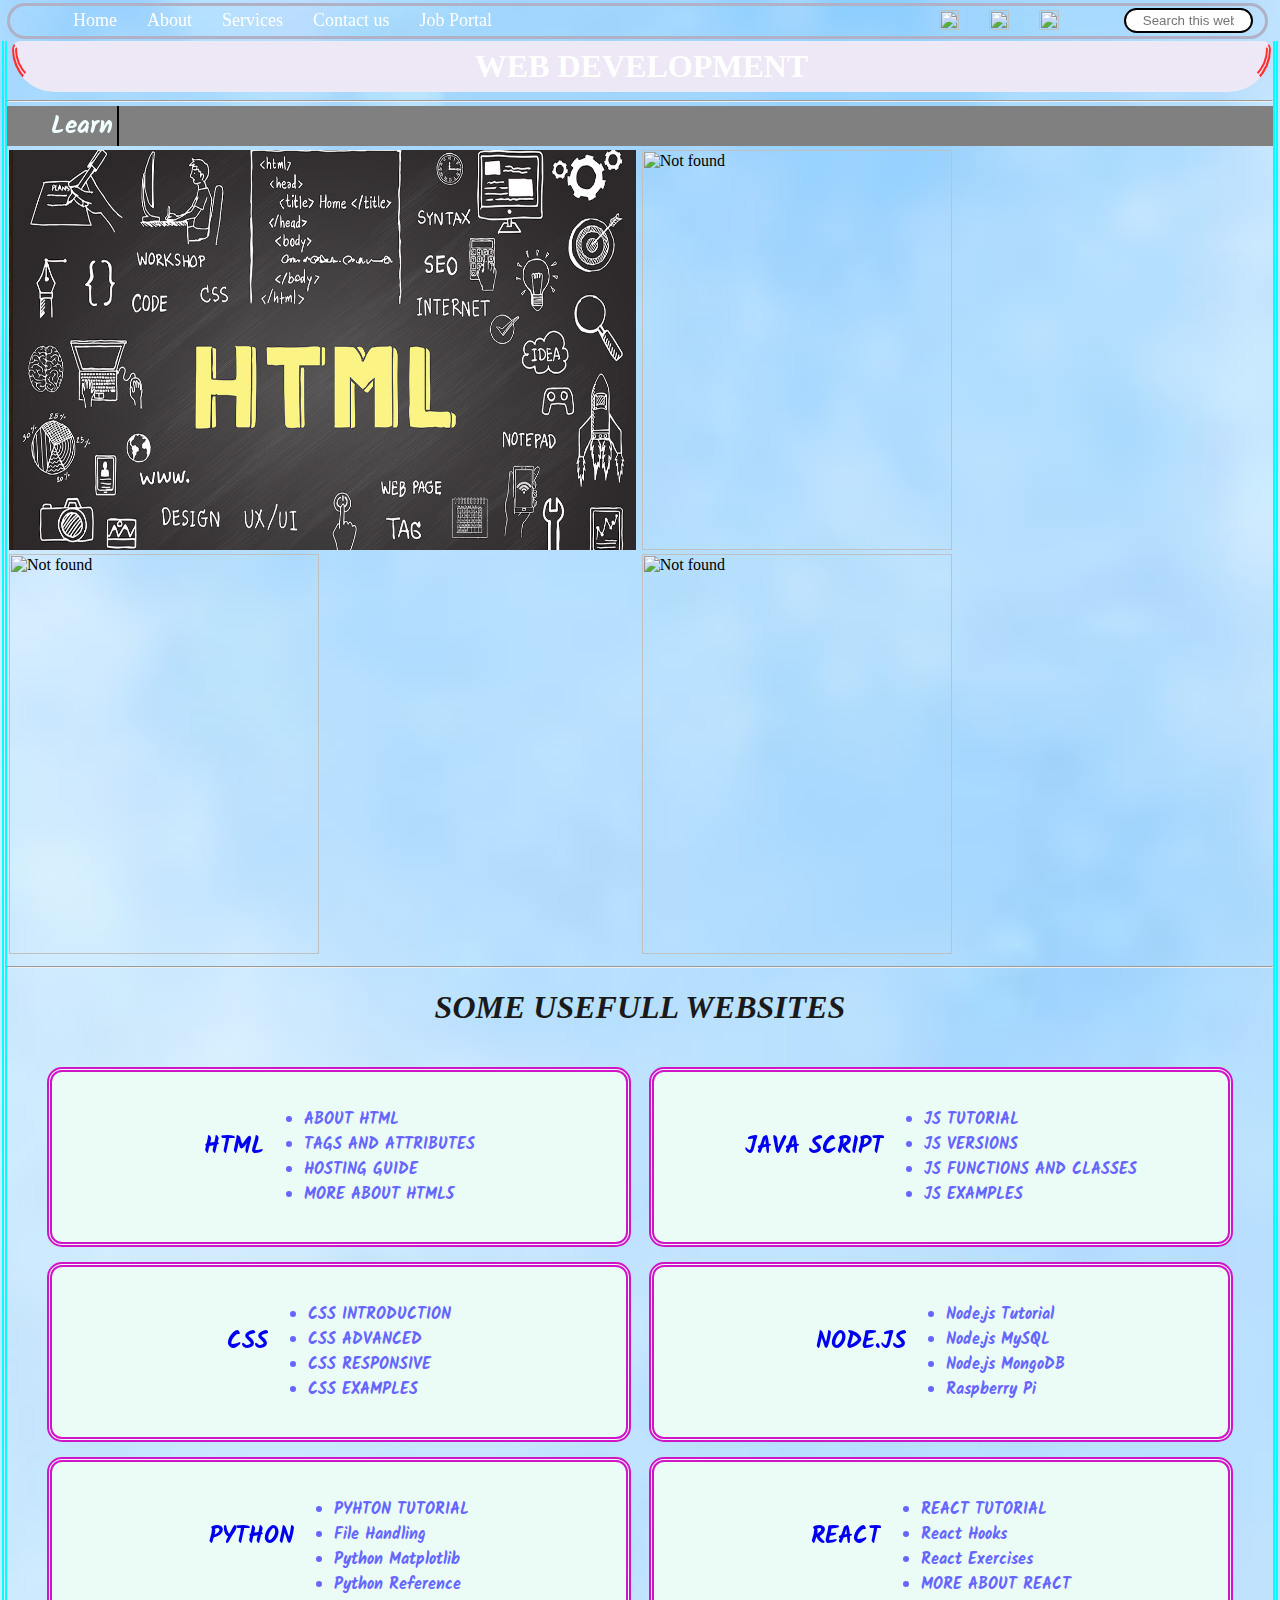
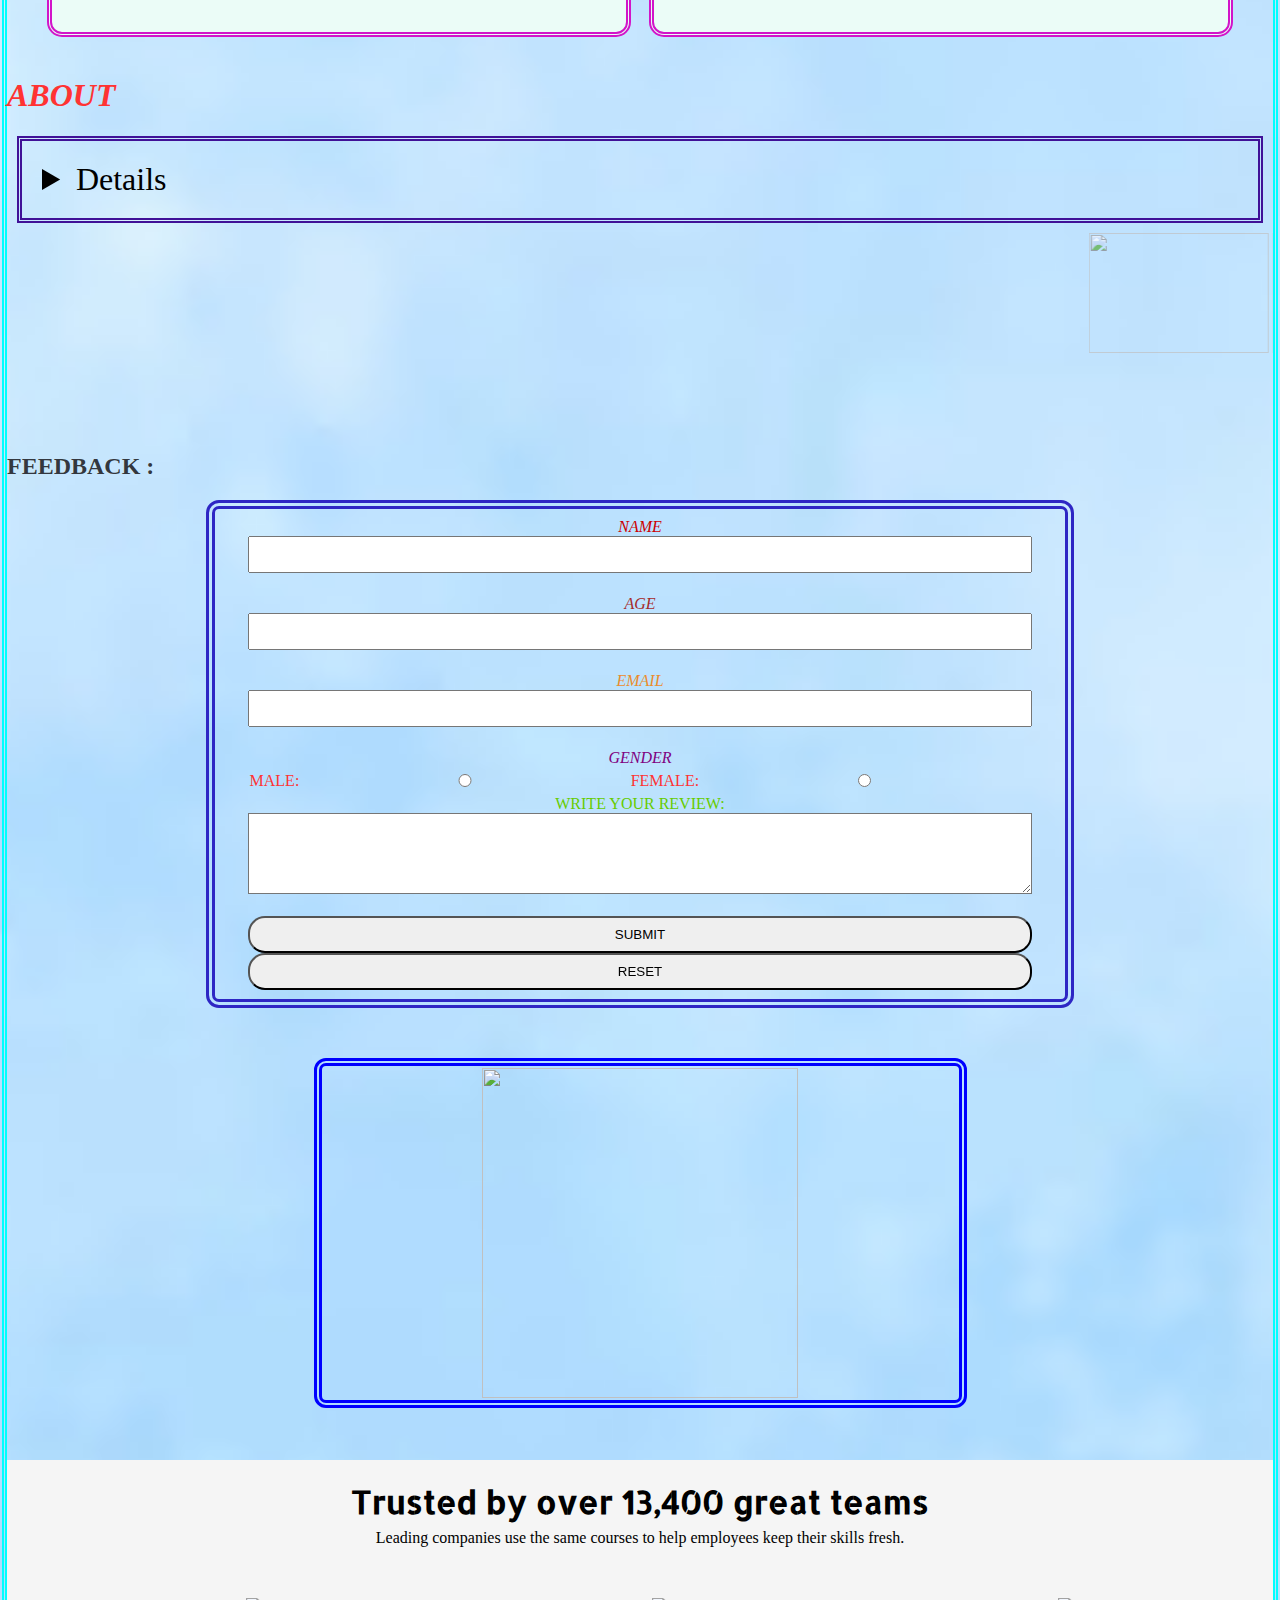
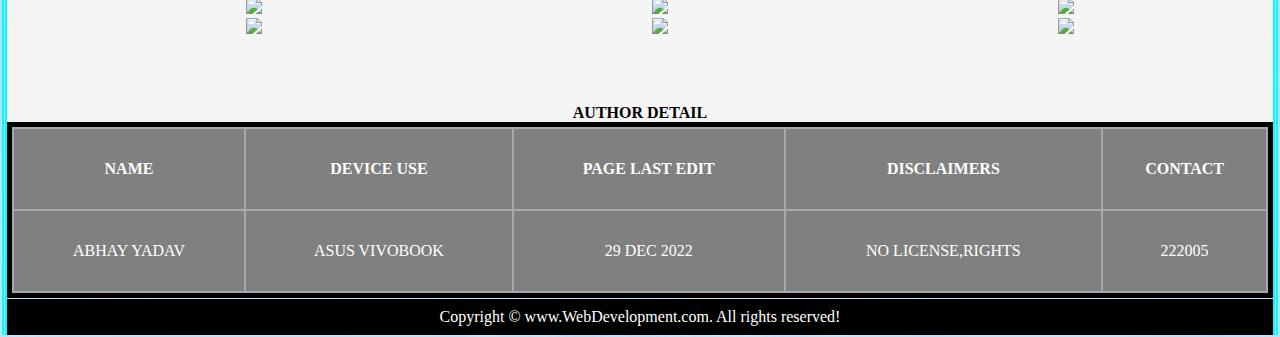
==== commit d4cd9fef: "Update index.html" ====
--- a/index.html
+++ b/index.html
@@ -175,7 +175,7 @@
             marketable skills of styling the page with CSS3, adding interactivity with JavaScript and enhancing the
             styling with responsive design. You can see a sample site for the capstone course at
             http://intro-webdesign.com/</i></details>
-    <marquee width="100%" direction="left" height="200px" scrollamount="50"  behavior="scroll">
+    <marquee width="100%" direction="left" height="200px" scrollamount="20"  behavior="scroll">
         <div class="anims">
             <img src="https://play-lh.googleusercontent.com/MPDzYIvnXkFgILeyVYa1ZrBhWrQI6voJQ83R3TGhUvU4jjcV3ClQVlhuWDucmSkSwqc"
             class="ani">
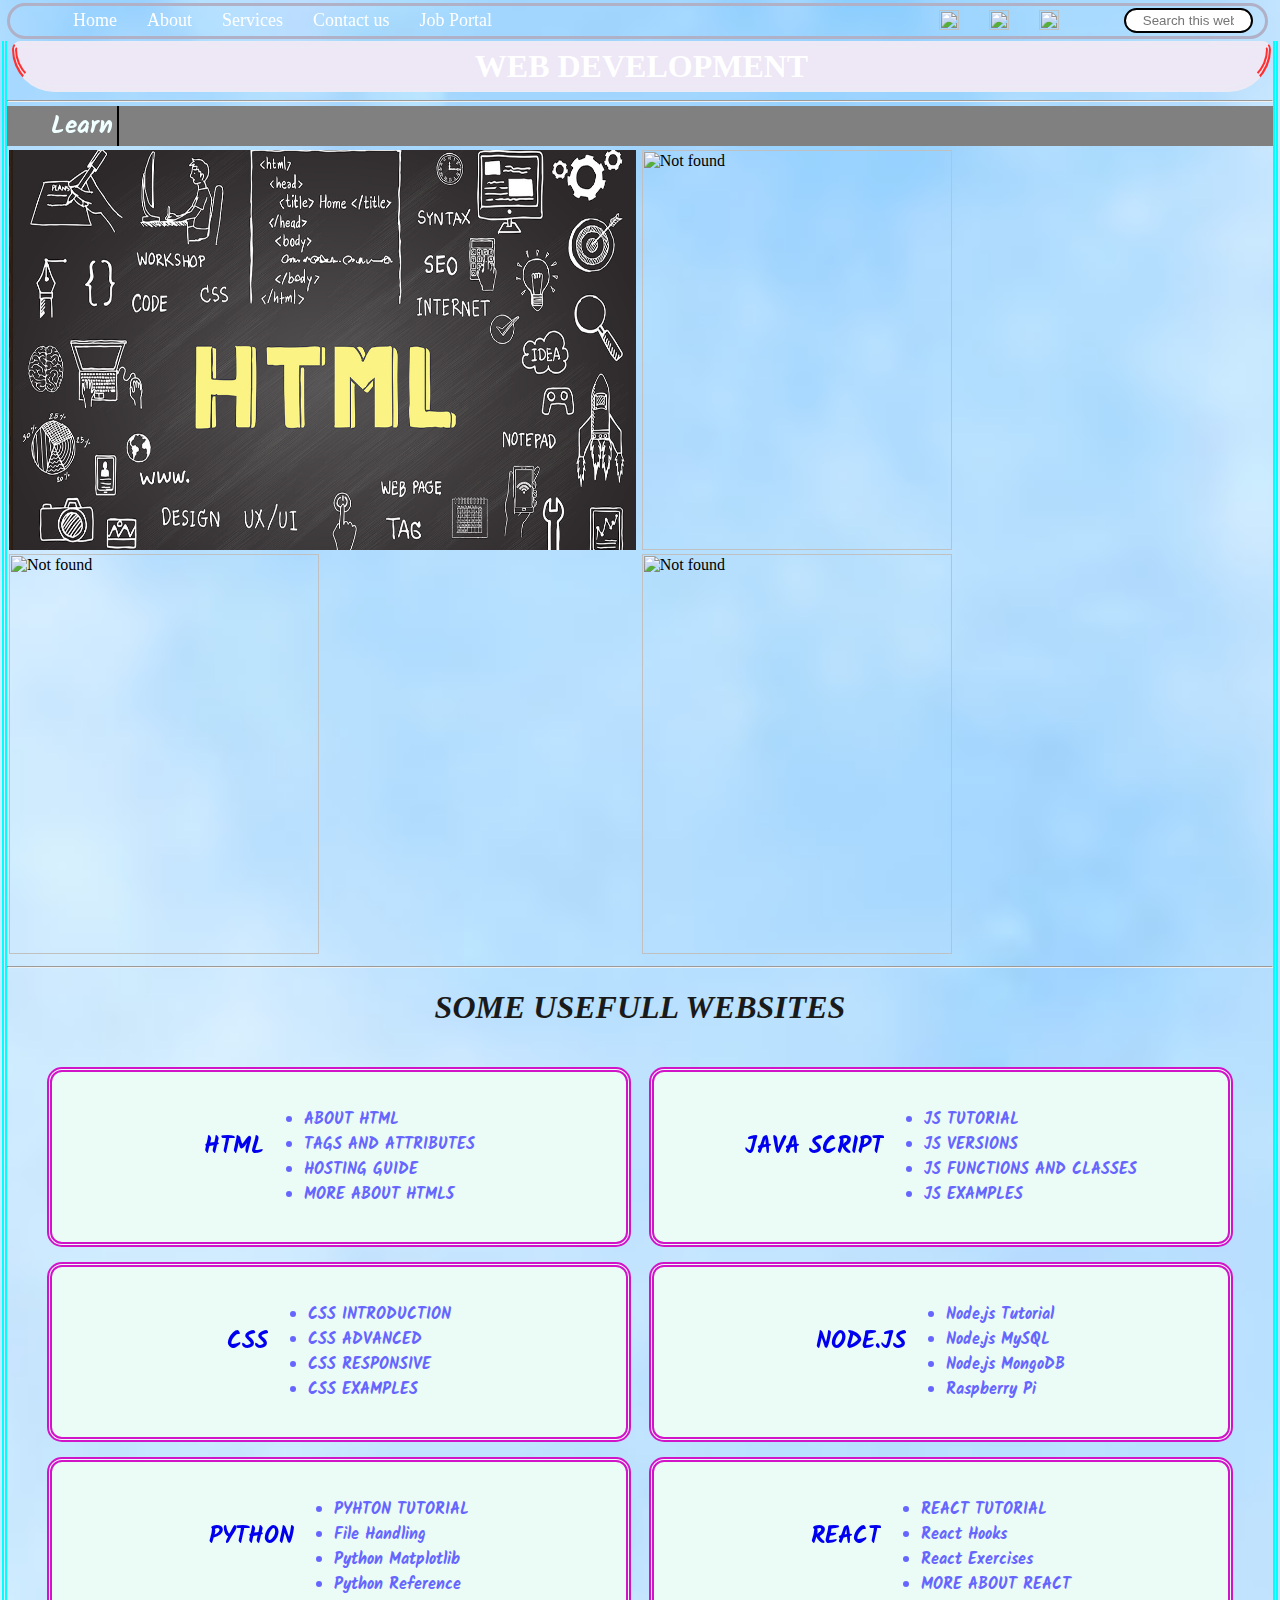
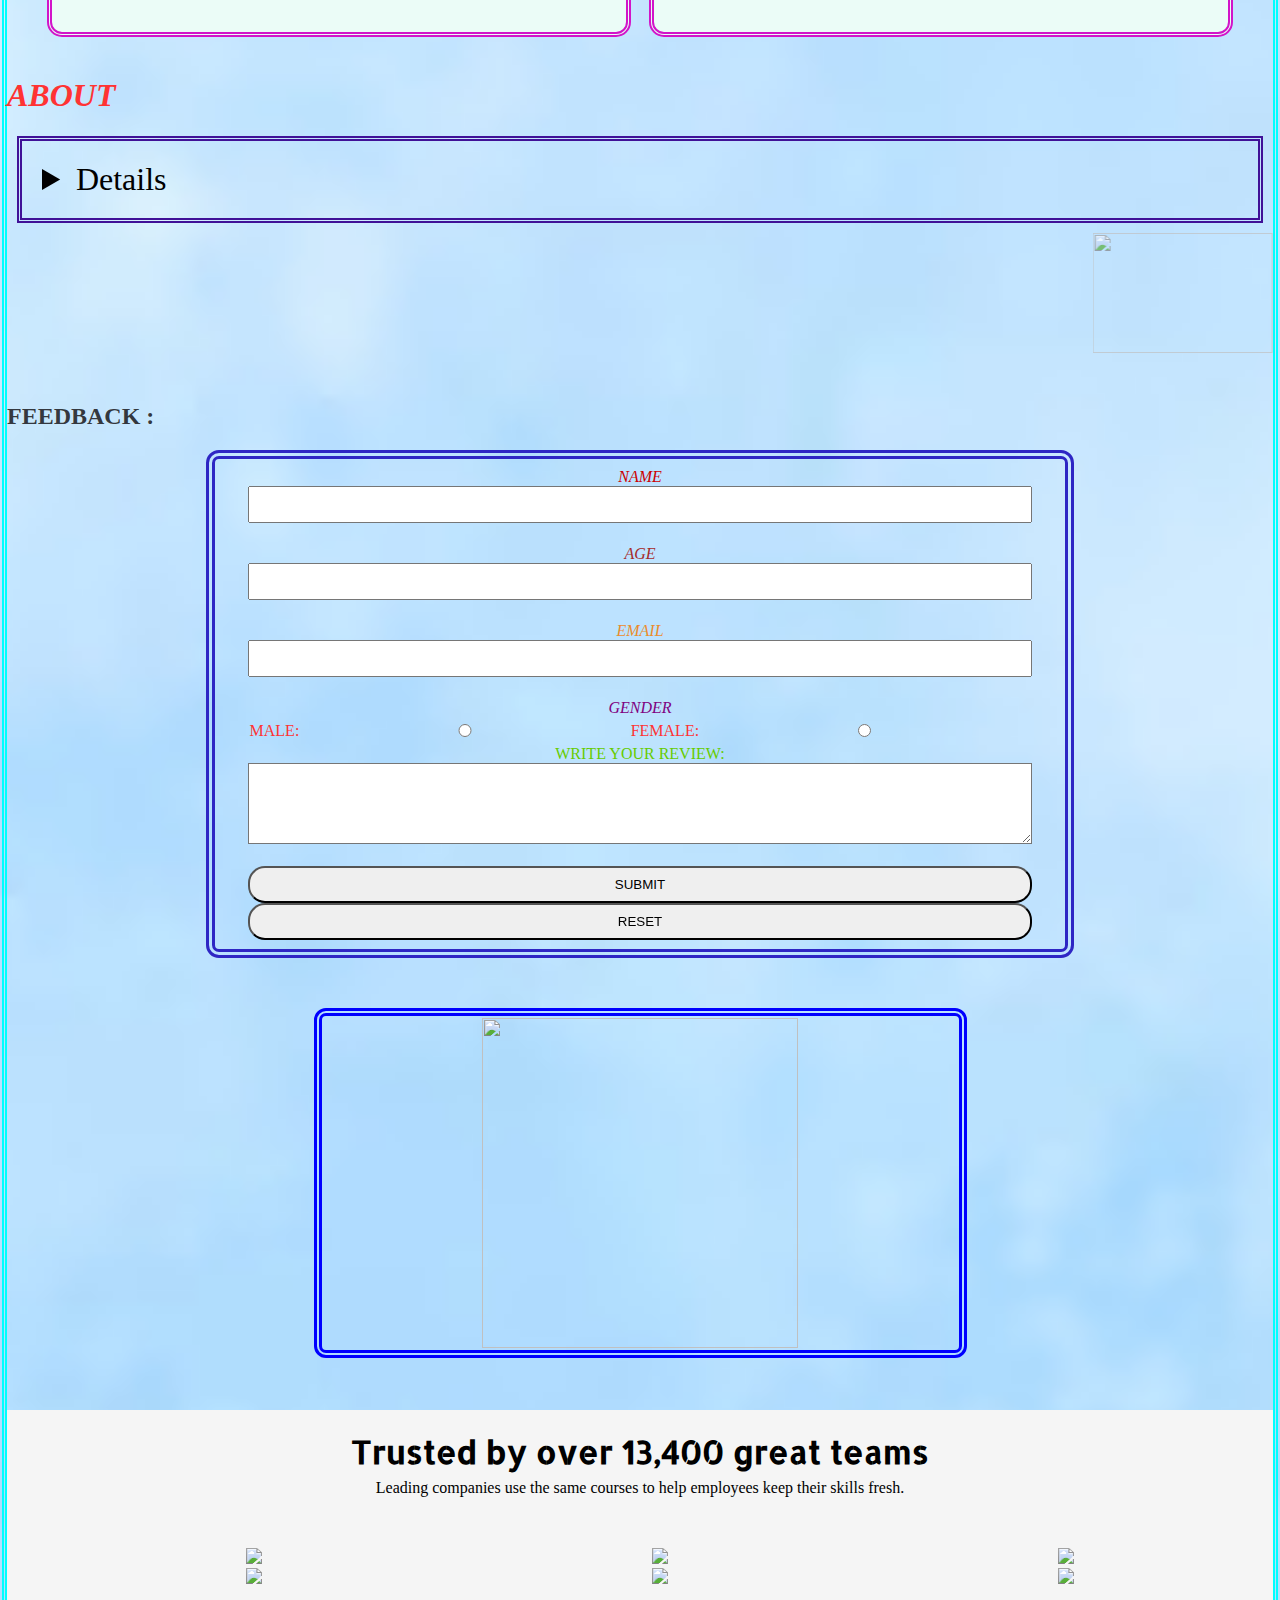
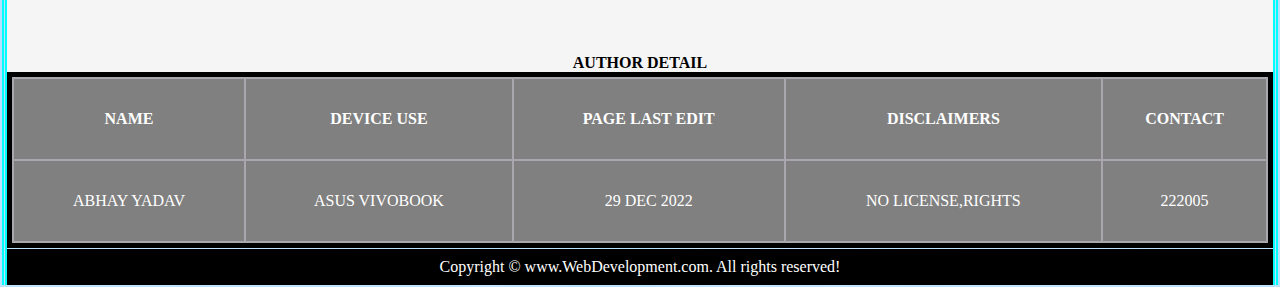
==== commit 715dad02: "Update index.html" ====
--- a/index.html
+++ b/index.html
@@ -175,7 +175,7 @@
             marketable skills of styling the page with CSS3, adding interactivity with JavaScript and enhancing the
             styling with responsive design. You can see a sample site for the capstone course at
             http://intro-webdesign.com/</i></details>
-    <marquee width="100%" direction="left" height="200px" scrollamount="20"  behavior="scroll">
+    <marquee width="100%" direction="left" height="150px" scrollamount="20"  behavior="scroll" style="align: center;">
         <div class="anims">
             <img src="https://play-lh.googleusercontent.com/MPDzYIvnXkFgILeyVYa1ZrBhWrQI6voJQ83R3TGhUvU4jjcV3ClQVlhuWDucmSkSwqc"
             class="ani">
--- a/Css/Style.css
+++ b/Css/Style.css
@@ -762,7 +762,7 @@
         }
         .navbar li a {
             padding: 2px 10px;
-           font-size: 14px;
+           font-size: 13px;
         }
 
         .search {
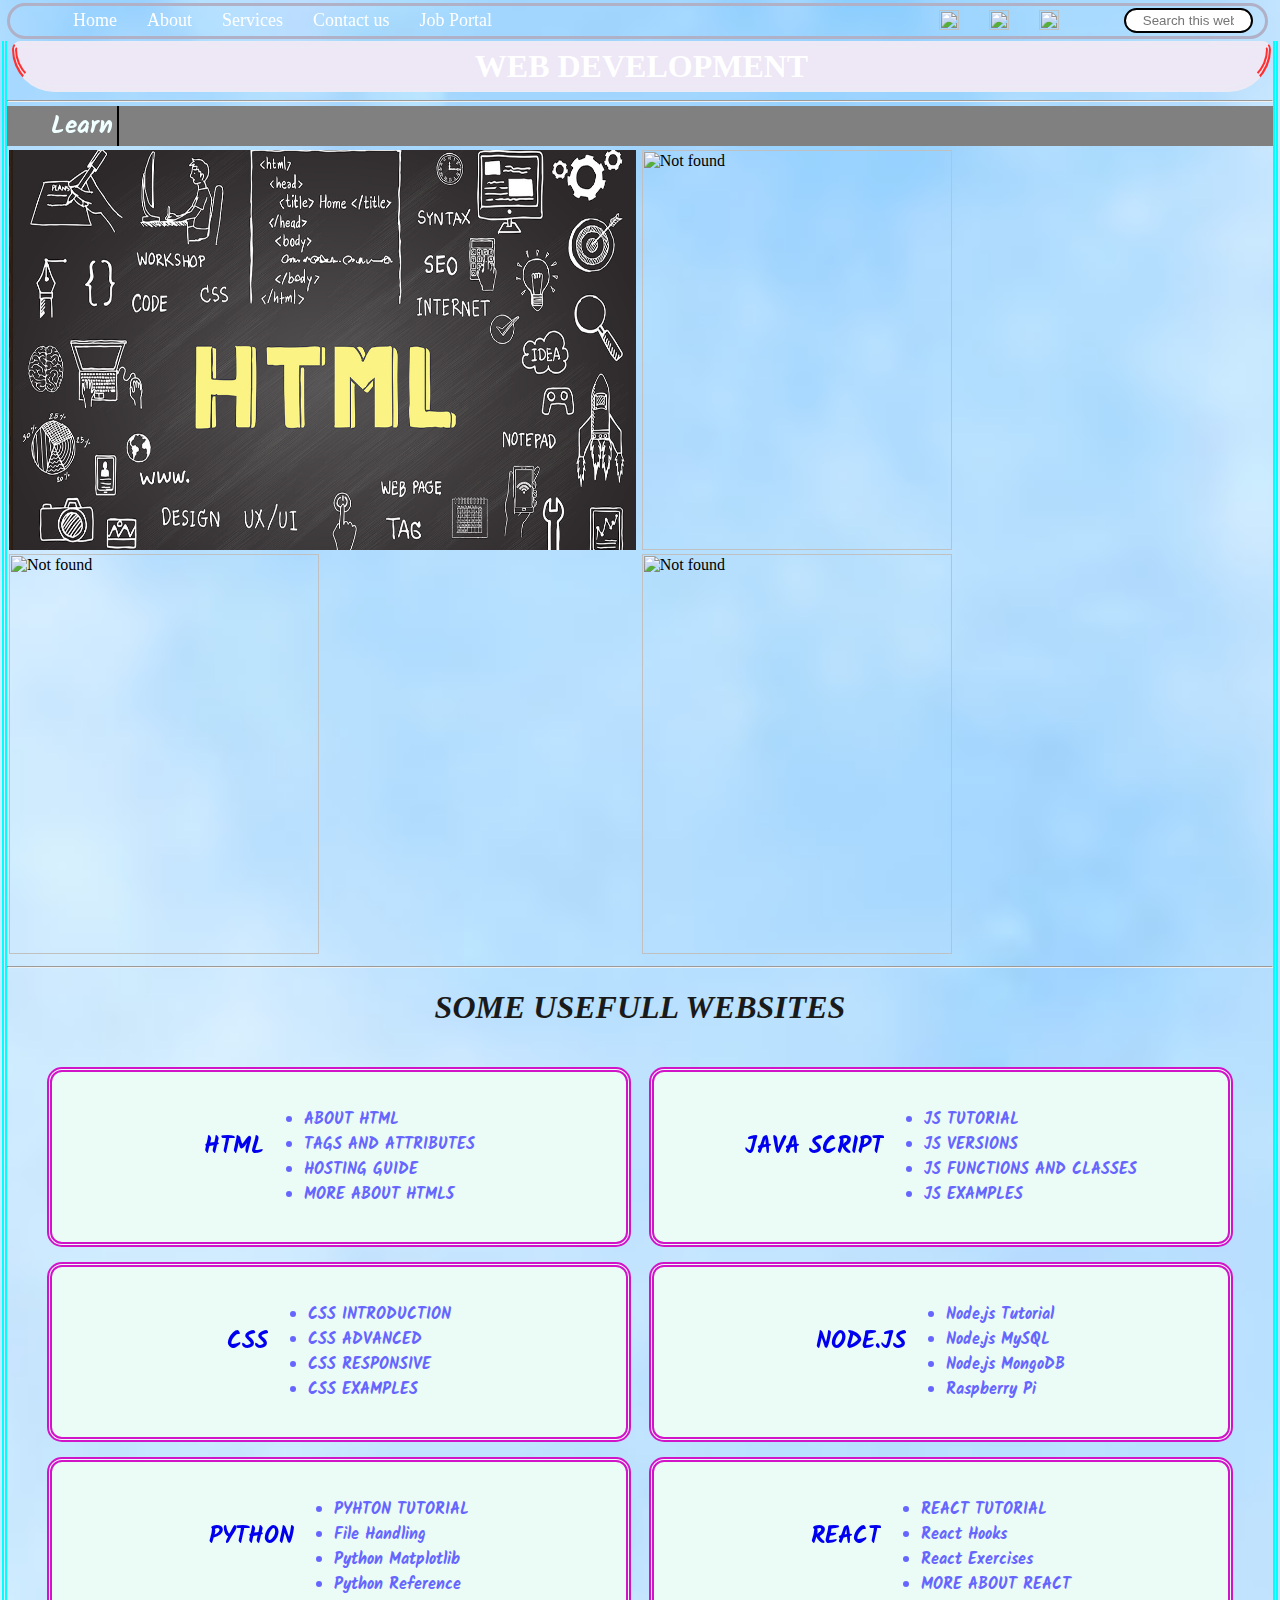
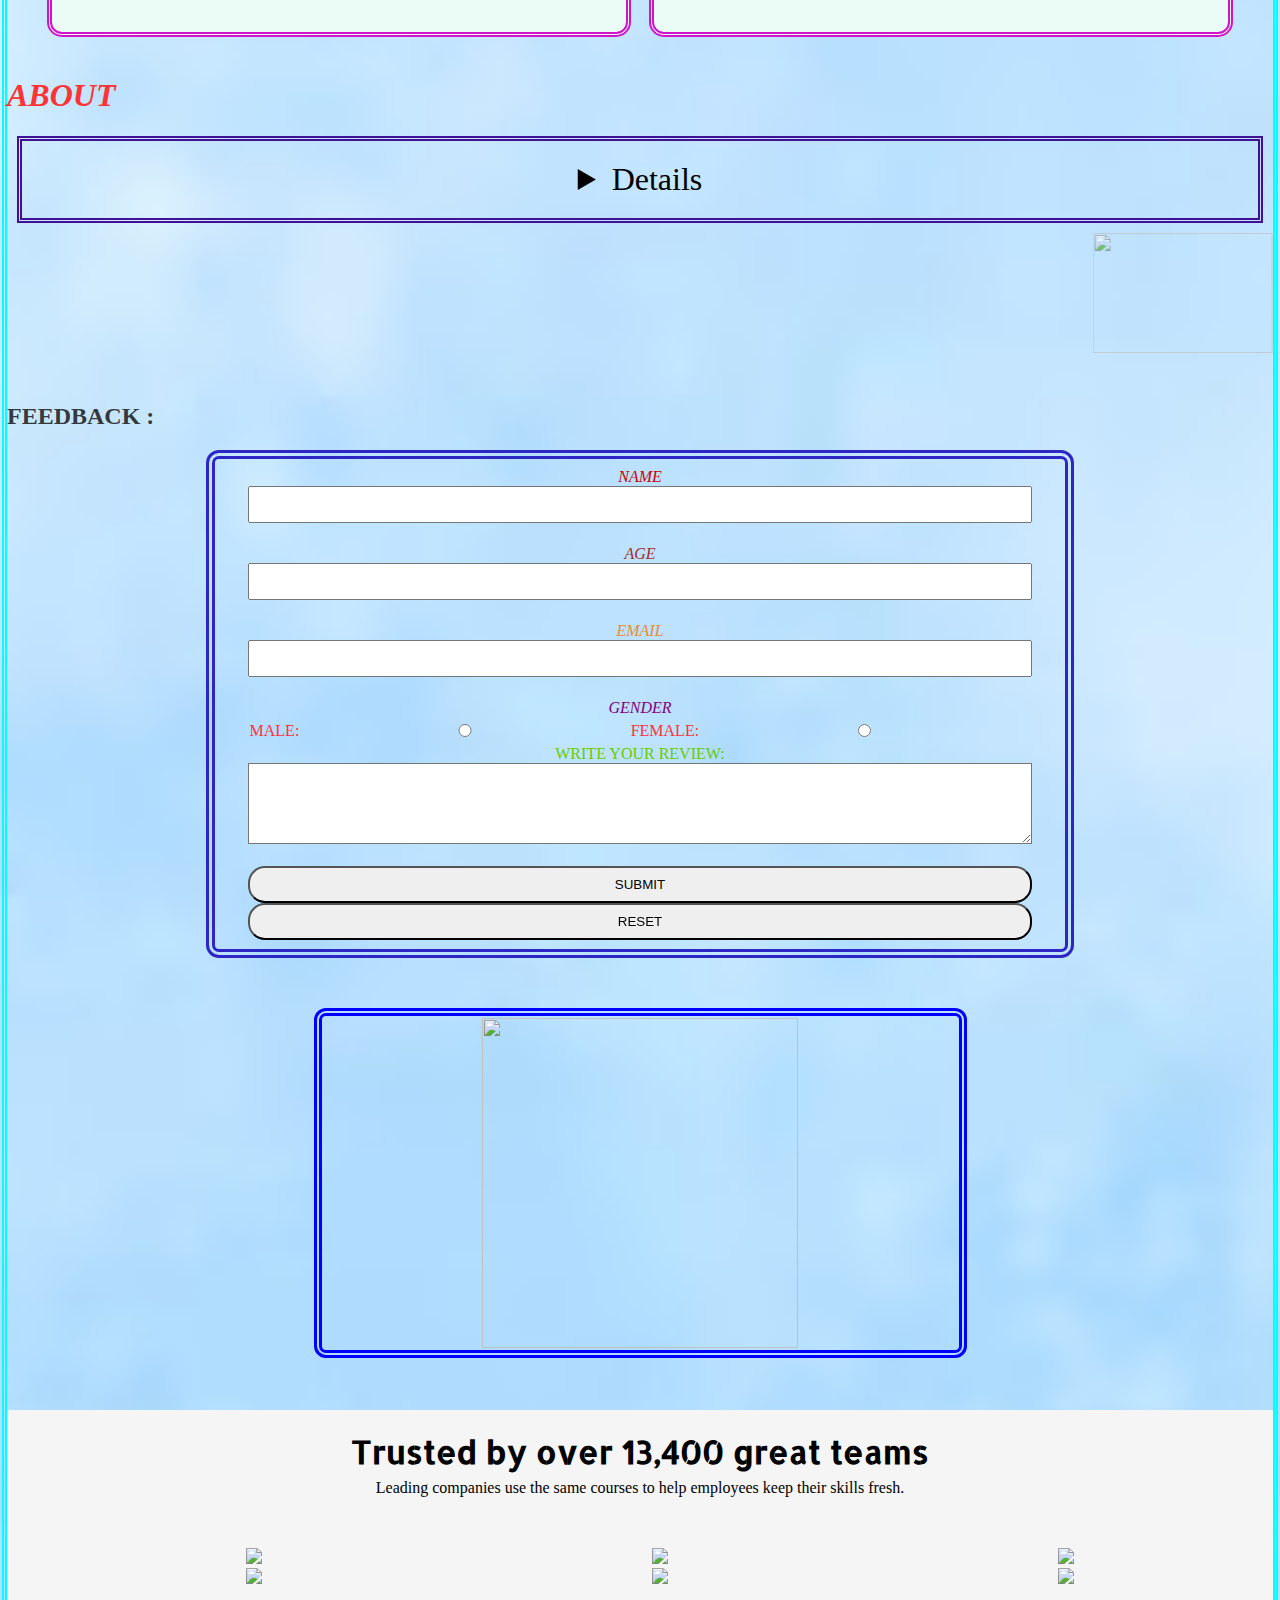
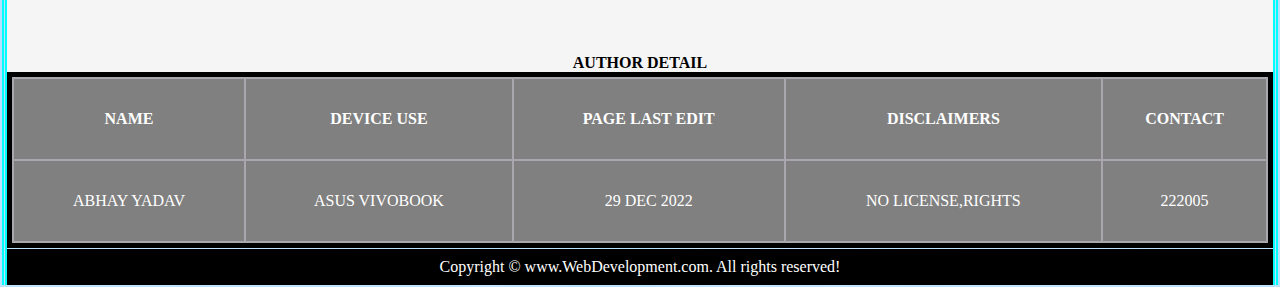
==== commit 3b36d789: "Update index.html" ====
--- a/index.html
+++ b/index.html
@@ -175,7 +175,7 @@
             marketable skills of styling the page with CSS3, adding interactivity with JavaScript and enhancing the
             styling with responsive design. You can see a sample site for the capstone course at
             http://intro-webdesign.com/</i></details>
-    <marquee width="100%" direction="left" height="150px" scrollamount="20"  behavior="scroll" style="align: center;">
+    <marquee width="100%" direction="left" height="150px" scrollamount="20"  behavior="scroll" >
         <div class="anims">
             <img src="https://play-lh.googleusercontent.com/MPDzYIvnXkFgILeyVYa1ZrBhWrQI6voJQ83R3TGhUvU4jjcV3ClQVlhuWDucmSkSwqc"
             class="ani">
--- a/Css/Style.css
+++ b/Css/Style.css
@@ -221,7 +221,7 @@
     padding: 20px;
     margin: 10px;
     font-size: 2rem;
-
+    text-align:center;
 }
 
 body {
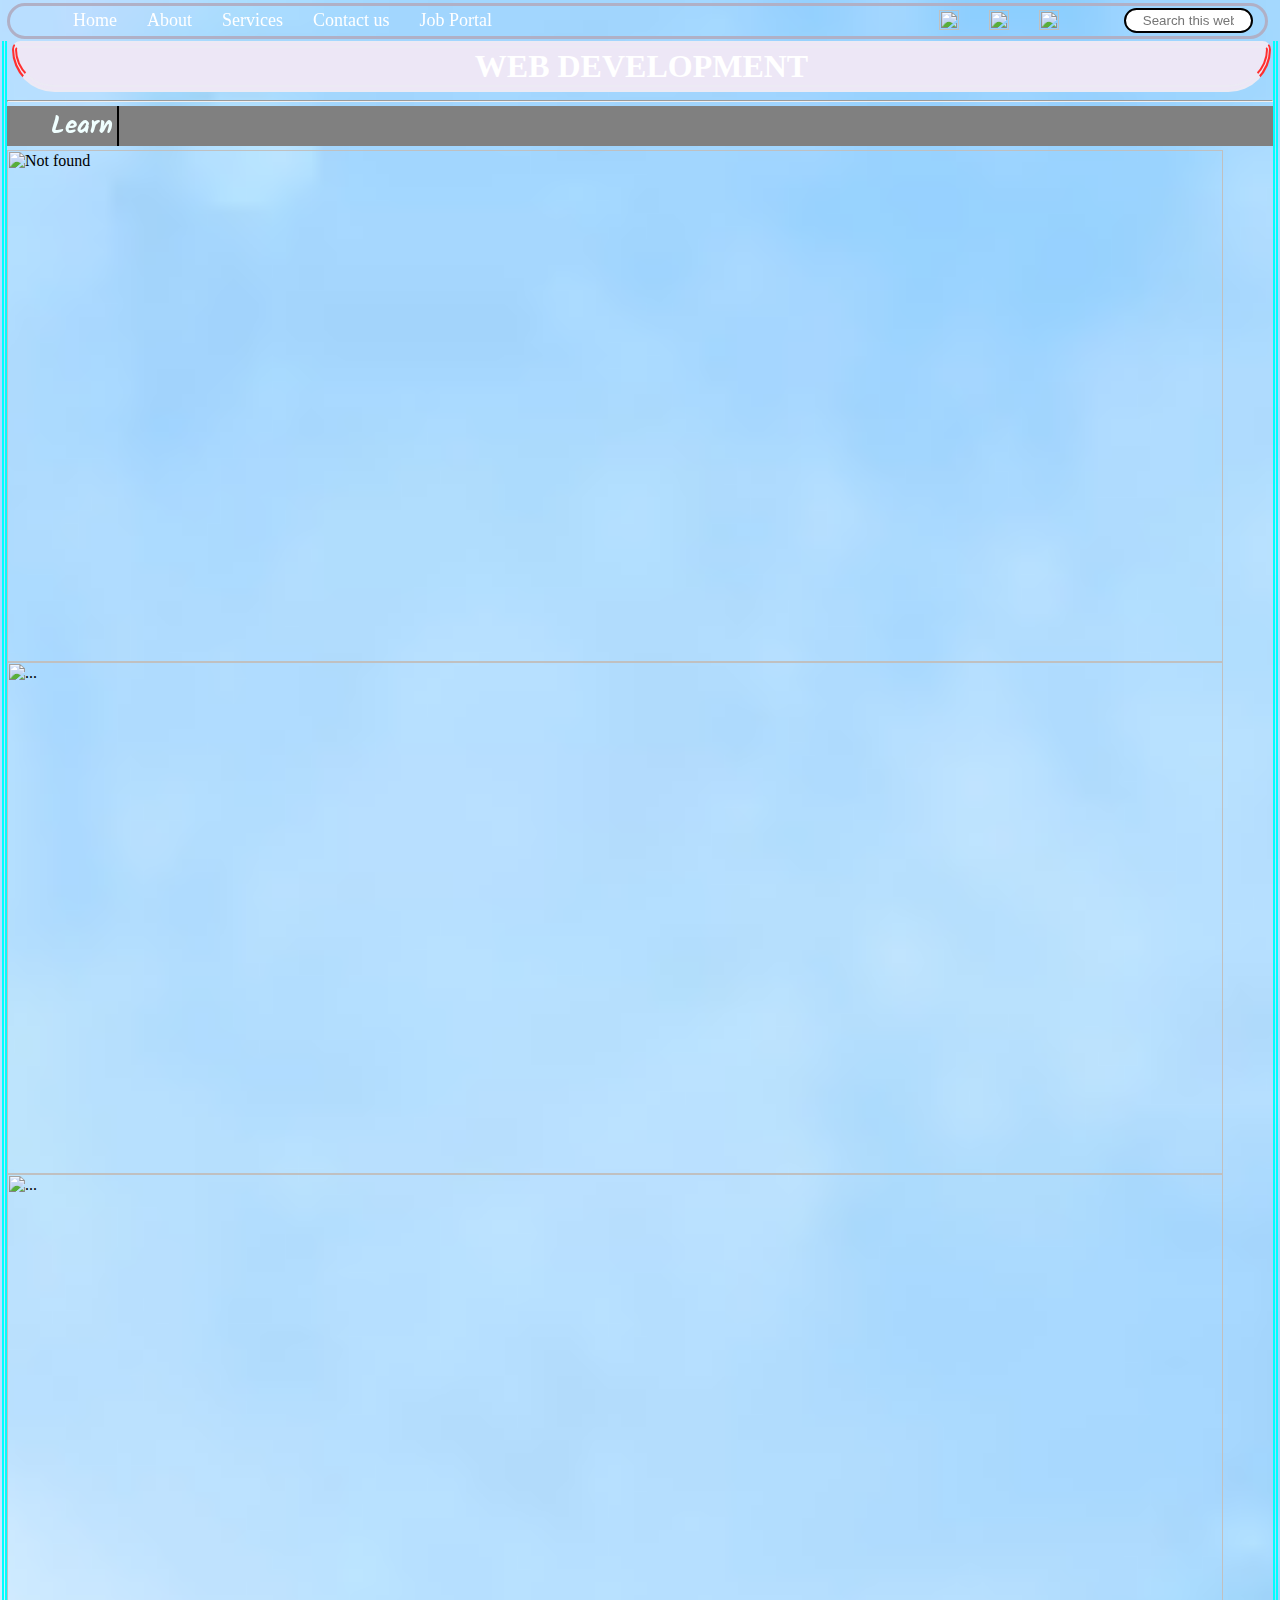
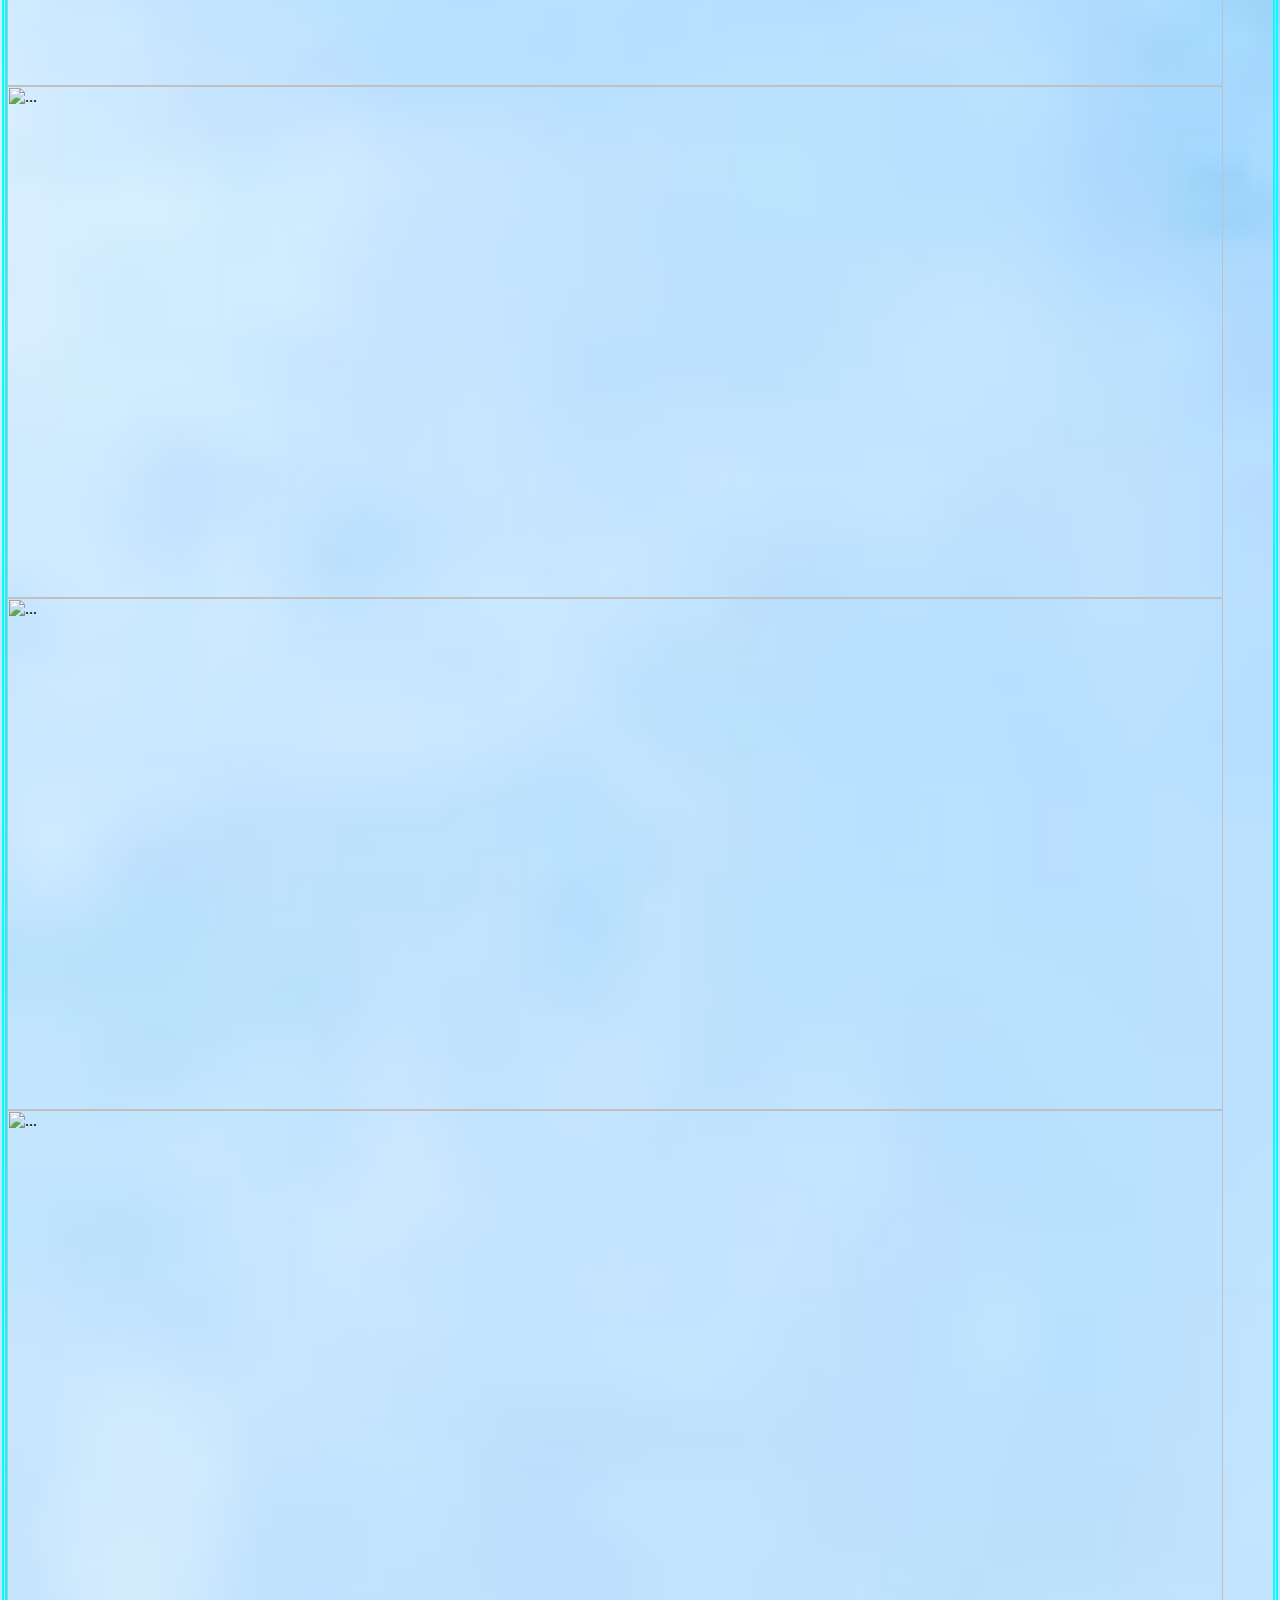
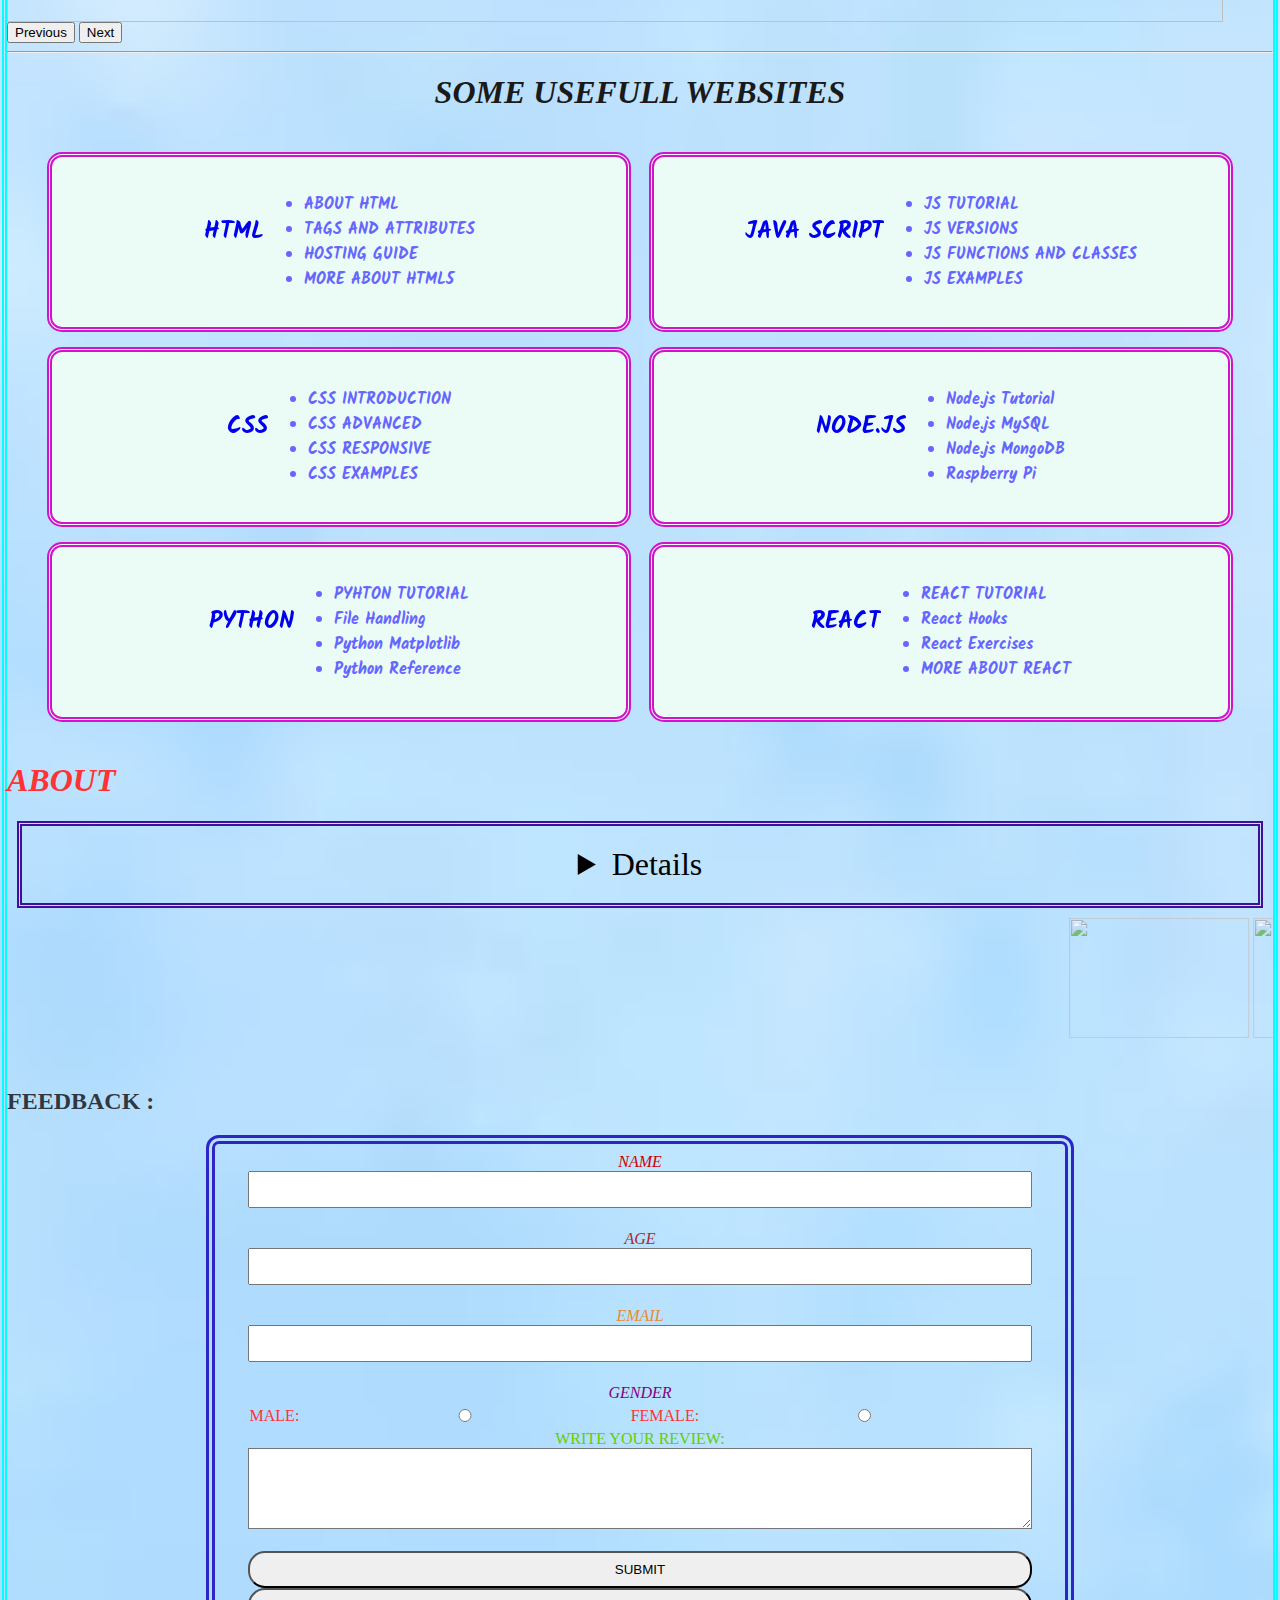
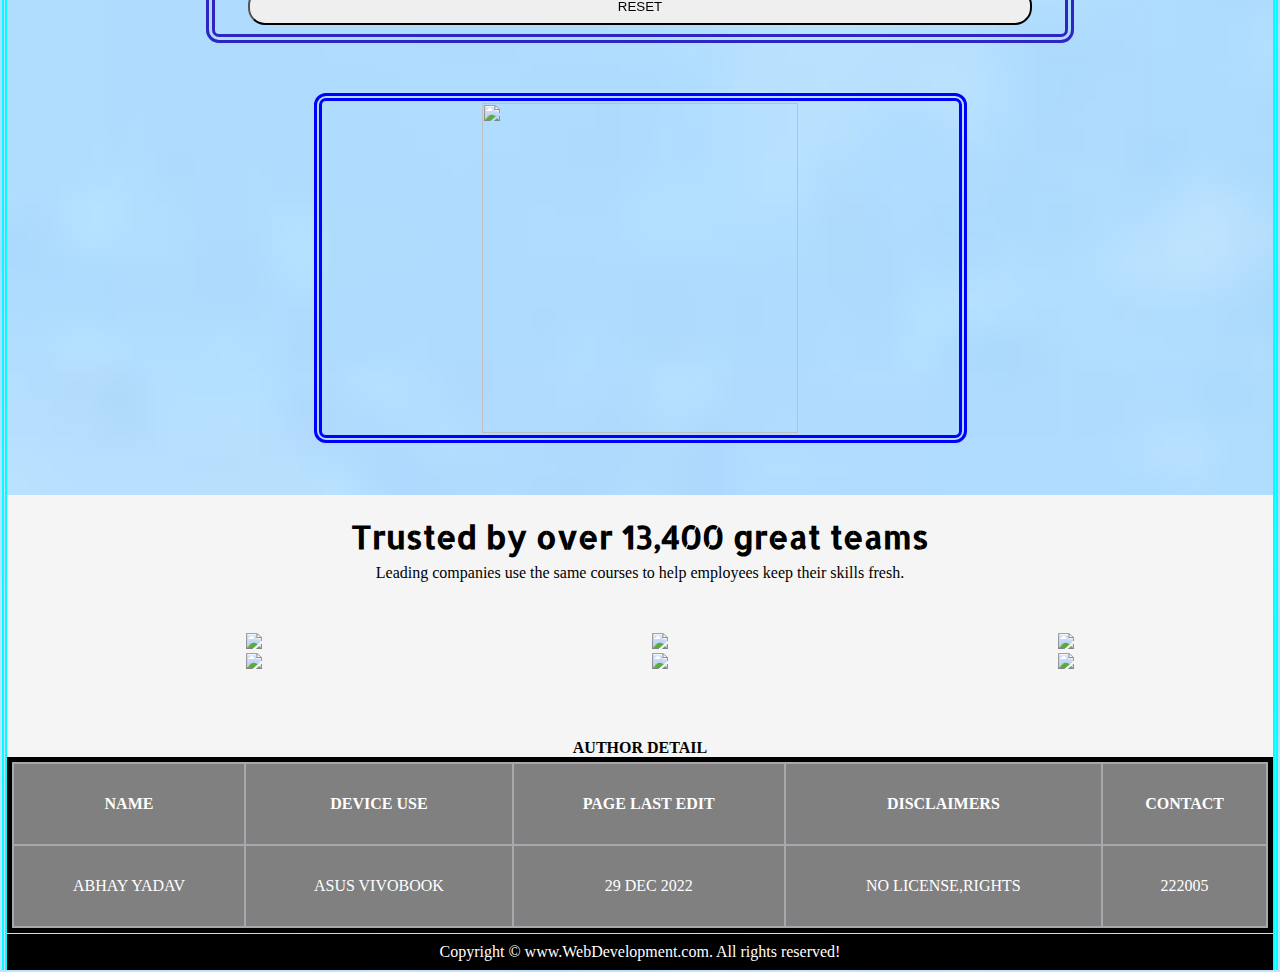
==== commit 6f16be32: "Update index.html" ====
--- a/index.html
+++ b/index.html
@@ -51,13 +51,52 @@
             <span class="text">Learn</span>
             <span class="texts">HTML</span>
     </div>
-    <img src="IMAGE\html-tagst.jpg" alt="Not found" class="imgtags">
-    <img src="https://play-lh.googleusercontent.com/TxjQBGYHvMJsBX5dCvxQ4R-_4N-XrVhW6-p7D7TXanXKZMD8L-UkeMBWO1dtubGVNqU"
-        alt="Not found" class="imgtags">
-    <img src="https://www.citypng.com/public/uploads/preview/js-javascript-round-logo-icon-png-11662226392lsrrajcm0y.png"
-        alt="Not found" class="imgtags">
-    <img src="https://eww-wp-new.s3.ap-south-1.amazonaws.com/wp-content/uploads/2021/11/22114221/combination-of-node.js-with-react-js.jpg"
-        alt="Not found" class="imgtags">
+    <div id="carouselExampleAutoplaying" class="carousel slide carousel-fade" data-bs-ride="carousel">
+        <div class="carousel-inner">
+            <div class="carousel-item active">
+                <img style="width: 98%;height:40vw;"
+                    src="https://w0.peakpx.com/wallpaper/797/488/HD-wallpaper-html5-metal-logo-grunge-programming-language-signs-blue-metal-background-html5-creative-programming-language-html5-logo.jpg" alt="Not found"
+                    class="d-block img-fluid mx-auto" alt="...">
+            </div>
+            <div class="carousel-item">
+                <img style="width: 98%; height:40vw;"
+                    src="https://oracle-devrel.github.io/devo-image-repository/seo-thumbnails/JavaScript---Thumbnail-1200-x-630.jpg"
+                    class="d-block  img-fluid mx-auto" alt="...">
+            </div>
+            <div class="carousel-item">
+                <img style="width: 98%; height:40vw;"
+                    src="https://play-lh.googleusercontent.com/TxjQBGYHvMJsBX5dCvxQ4R-_4N-XrVhW6-p7D7TXanXKZMD8L-UkeMBWO1dtubGVNqU"
+                    
+                    class="d-block  img-fluid mx-auto h-75" alt="...">
+            </div>
+            <div class="carousel-item">
+                <img style="width: 98%; height:40vw;"
+                    src="https://getbootstrap.com/docs/5.3/assets/img/bootstrap-icons.png"
+                    
+                    class="d-block  img-fluid mx-auto h-75" alt="...">
+            </div>
+            <div class="carousel-item">
+                <img style="width: 98%;height:40vw;"
+                    src="https://eww-wp-new.s3.ap-south-1.amazonaws.com/wp-content/uploads/2021/11/22114221/combination-of-node.js-with-react-js.jpg"
+                    class="d-block  img-fluid mx-auto" alt="...">
+            </div>
+            <div class="carousel-item">
+                <img style="width: 98%;height:40vw;"
+                    src="https://metamug.com/article/images/api-integration/create-rest-api-in-php.jpg"
+                    class="d-block  img-fluid mx-auto" alt="...">
+            </div>
+        </div>
+        <button class="carousel-control-prev" type="button" data-bs-target="#carouselExampleAutoplaying"
+            data-bs-slide="prev">
+            <span class="carousel-control-prev-icon" aria-hidden="true"></span>
+            <span class="visually-hidden">Previous</span>
+        </button>
+        <button class="carousel-control-next" type="button" data-bs-target="#carouselExampleAutoplaying"
+            data-bs-slide="next">
+            <span class="carousel-control-next-icon" aria-hidden="true"></span>
+            <span class="visually-hidden">Next</span>
+        </button>
+    </div>
     <hr>
     <h1 style="color:#191a19;" align="center" id="bmw"><i>SOME USEFULL WEBSITES</i></h1>
     <div class="olists">
--- a/Css/Style.css
+++ b/Css/Style.css
@@ -338,7 +338,7 @@
     border-radius: 13px;
     margin: 9px 10px;
     padding: 9px 33px;
-    font-family: cursive;
+    font-family: serif;
     font-size: larger;
     background-image: url(https://img.freepik.com/free-vector/hand-painted-watercolor-pastel-sky-background_23-2148902771.jpg?w=2000);
 }
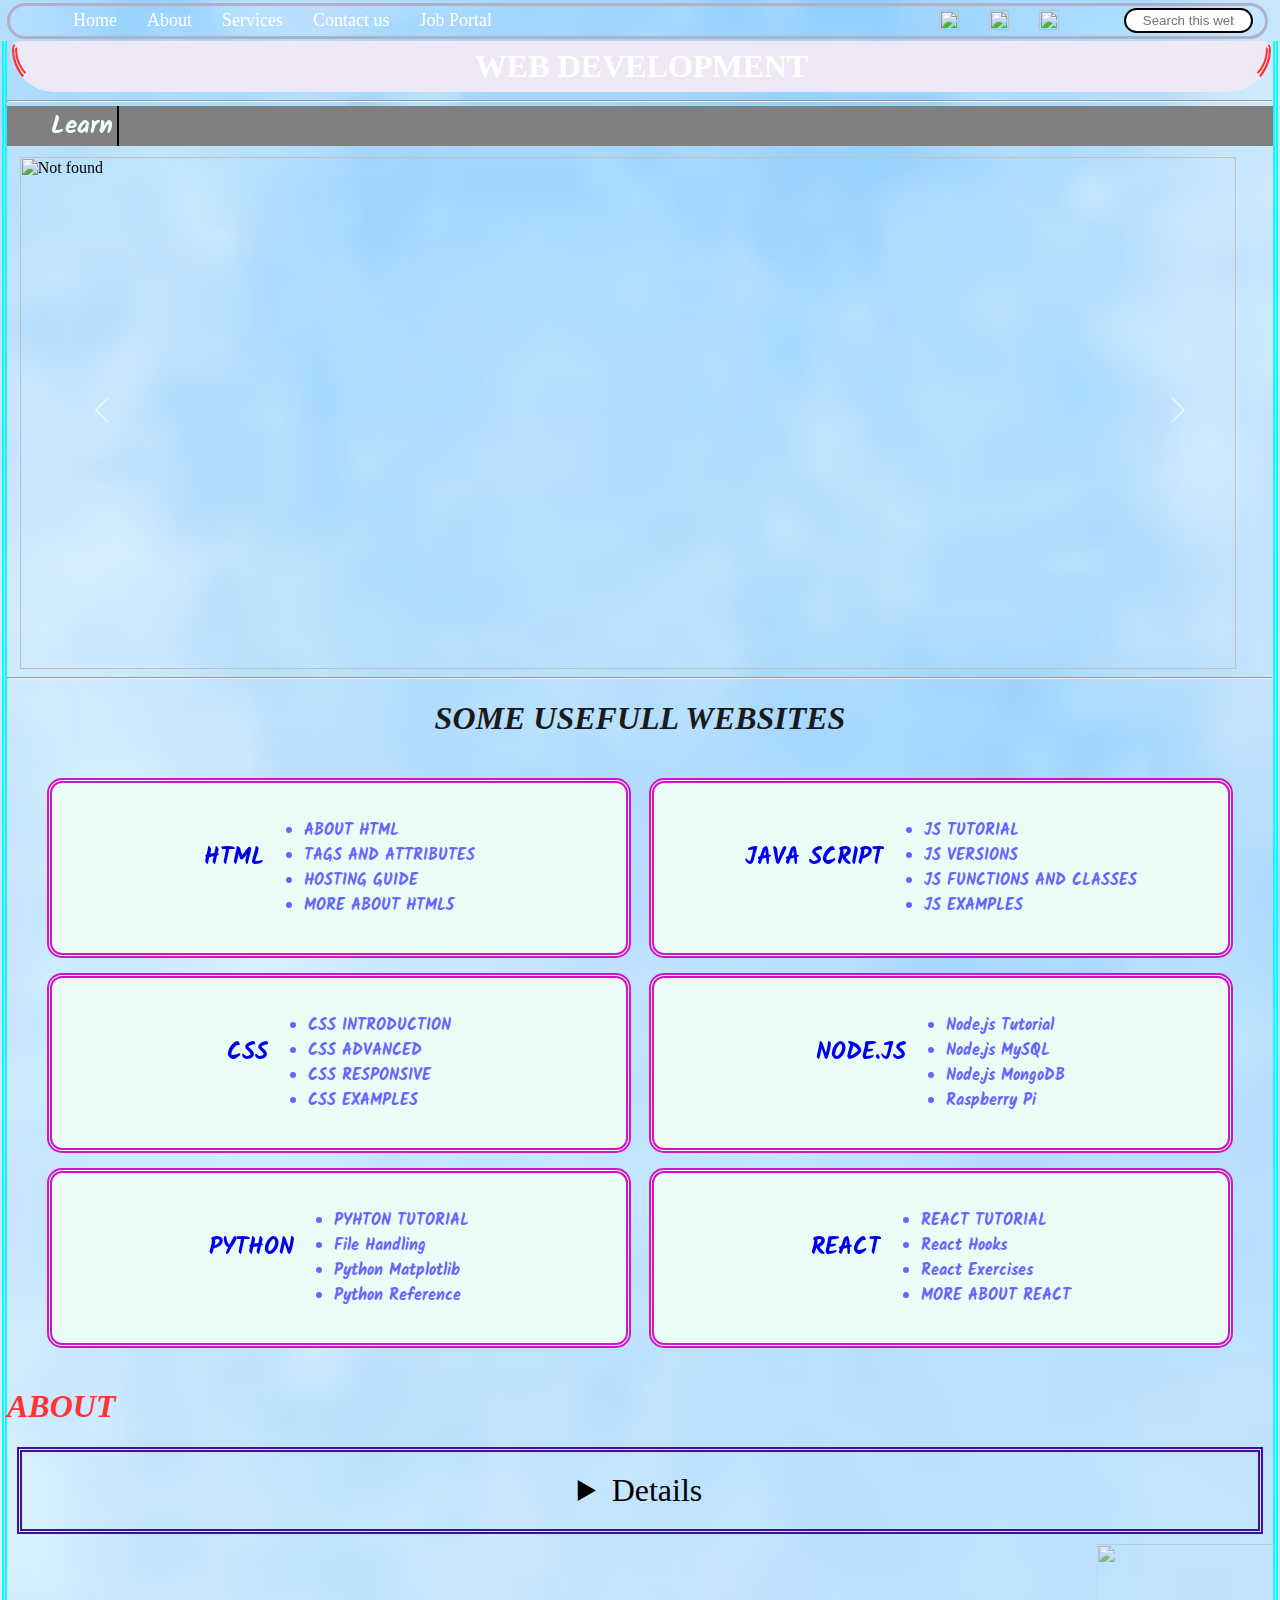
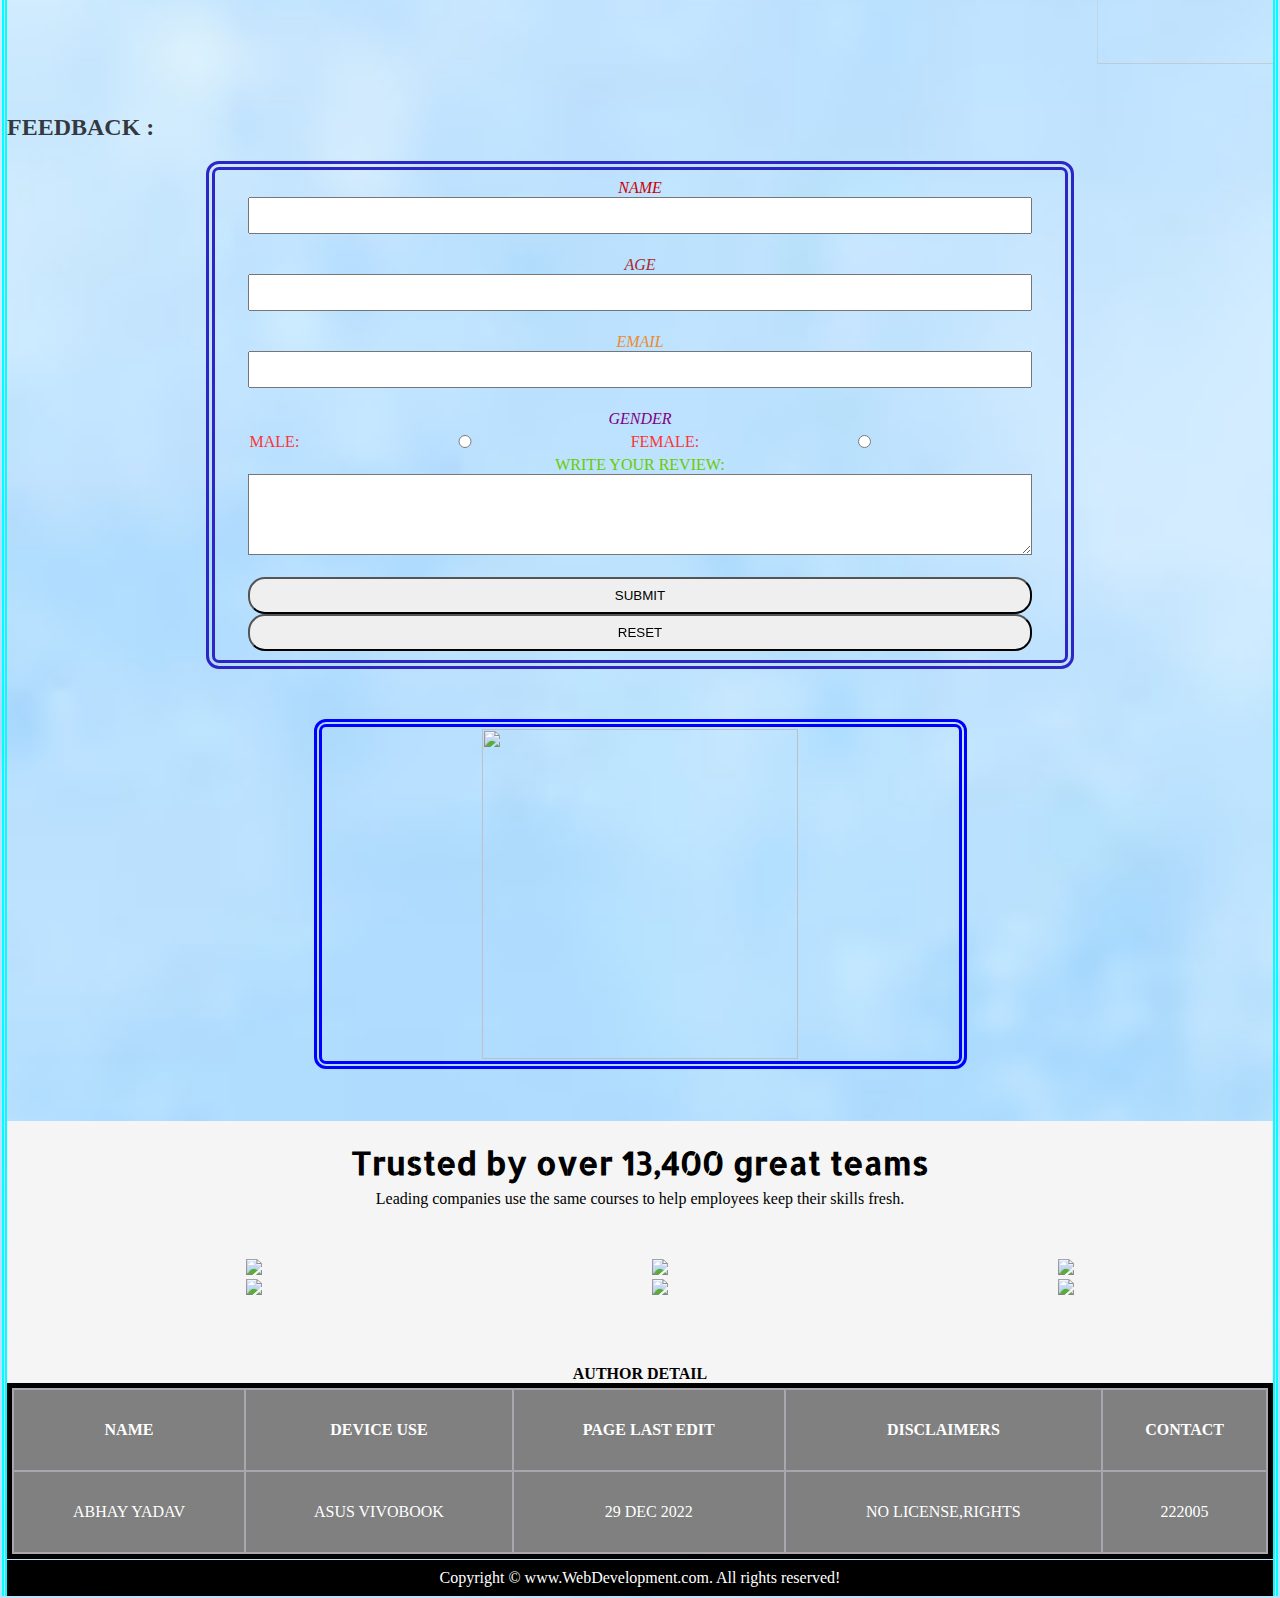
==== commit 7c09f5cf: "Update index.html" ====
--- a/index.html
+++ b/index.html
@@ -304,7 +304,8 @@
             Copyright &copy; www.WebDevelopment.com. All rights reserved!
         </div>
     </footer>
-    <script>
+     <script src="https://cdn.jsdelivr.net/npm/bootstrap@5.3.1/dist/js/bootstrap.bundle.min.js"
+        integrity="sha384-HwwvtgBNo3bZJJLYd8oVXjrBZt8cqVSpeBNS5n7C8IVInixGAoxmnlMuBnhbgrkm" crossorigin="anonymous">
         const text=document.querySelector(".texts");
 
         const textLoad=() =>{
--- a/Css/Style.css
+++ b/Css/Style.css
@@ -1,3 +1,258 @@
+.carousel {
+    position: relative;
+}
+
+.carousel.pointer-event {
+    touch-action: pan-y;
+}
+
+.carousel-inner {
+    position: relative;
+    width: 100%;
+    overflow: hidden;
+}
+
+.carousel-inner::after {
+    display: block;
+    clear: both;
+    content: "";
+}
+
+.carousel-item {
+    position: relative;
+    display: none;
+    float: left;
+    width: 100%;
+    margin-right: -100%;
+    -webkit-backface-visibility: hidden;
+    backface-visibility: hidden;
+    transition: transform 0.6s ease-in-out;
+}
+
+@media (prefers-reduced-motion: reduce) {
+    .carousel-item {
+        transition: none;
+    }
+}
+
+.carousel-item.active,
+.carousel-item-next,
+.carousel-item-prev {
+    display: block;
+}
+
+.carousel-item-next:not(.carousel-item-start),
+.active.carousel-item-end {
+    transform: translateX(100%);
+}
+
+.carousel-item-prev:not(.carousel-item-end),
+.active.carousel-item-start {
+    transform: translateX(-100%);
+}
+
+.carousel-fade .carousel-item {
+    opacity: 0;
+    transition-property: opacity;
+    transform: none;
+}
+
+.carousel-fade .carousel-item.active,
+.carousel-fade .carousel-item-next.carousel-item-start,
+.carousel-fade .carousel-item-prev.carousel-item-end {
+    z-index: 1;
+    opacity: 1;
+}
+
+.carousel-fade .active.carousel-item-start,
+.carousel-fade .active.carousel-item-end {
+    z-index: 0;
+    opacity: 0;
+    transition: opacity 0s 0.6s;
+}
+
+@media (prefers-reduced-motion: reduce) {
+
+    .carousel-fade .active.carousel-item-start,
+    .carousel-fade .active.carousel-item-end {
+        transition: none;
+    }
+}
+
+.carousel-control-prev,
+.carousel-control-next {
+    position: absolute;
+    top: 0;
+    bottom: 0;
+    z-index: 1;
+    display: flex;
+    align-items: center;
+    justify-content: center;
+    width: 15%;
+    padding: 0;
+    color: #fff;
+    text-align: center;
+    background: none;
+    border: 0;
+    opacity: 0.5;
+    transition: opacity 0.15s ease;
+}
+
+@media (prefers-reduced-motion: reduce) {
+
+    .carousel-control-prev,
+    .carousel-control-next {
+        transition: none;
+    }
+}
+
+.carousel-control-prev:hover,
+.carousel-control-prev:focus,
+.carousel-control-next:hover,
+.carousel-control-next:focus {
+    color: #fff;
+    text-decoration: none;
+    outline: 0;
+    opacity: 0.9;
+}
+
+.carousel-control-prev {
+    left: 0;
+}
+
+.carousel-control-next {
+    right: 0;
+}
+
+.carousel-control-prev-icon,
+.carousel-control-next-icon {
+    display: inline-block;
+    width: 2rem;
+    height: 2rem;
+    background-repeat: no-repeat;
+    background-position: 50%;
+    background-size: 100% 100%;
+}
+
+.carousel-control-prev-icon {
+    background-image: url("data:image/svg+xml,%3csvg xmlns='http://www.w3.org/2000/svg' viewBox='0 0 16 16' fill='%23fff'%3e%3cpath d='M11.354 1.646a.5.5 0 0 1 0 .708L5.707 8l5.647 5.646a.5.5 0 0 1-.708.708l-6-6a.5.5 0 0 1 0-.708l6-6a.5.5 0 0 1 .708 0z'/%3e%3c/svg%3e");
+}
+
+.carousel-control-next-icon {
+    background-image: url("data:image/svg+xml,%3csvg xmlns='http://www.w3.org/2000/svg' viewBox='0 0 16 16' fill='%23fff'%3e%3cpath d='M4.646 1.646a.5.5 0 0 1 .708 0l6 6a.5.5 0 0 1 0 .708l-6 6a.5.5 0 0 1-.708-.708L10.293 8 4.646 2.354a.5.5 0 0 1 0-.708z'/%3e%3c/svg%3e");
+}
+
+.carousel-indicators {
+    position: absolute;
+    right: 0;
+    bottom: 0;
+    left: 0;
+    z-index: 2;
+    display: flex;
+    justify-content: center;
+    padding: 0;
+    margin-right: 15%;
+    margin-bottom: 1rem;
+    margin-left: 15%;
+}
+
+.carousel-indicators [data-bs-target] {
+    box-sizing: content-box;
+    flex: 0 1 auto;
+    width: 30px;
+    height: 3px;
+    padding: 0;
+    margin-right: 3px;
+    margin-left: 3px;
+    text-indent: -999px;
+    cursor: pointer;
+    background-color: #fff;
+    background-clip: padding-box;
+    border: 0;
+    border-top: 10px solid transparent;
+    border-bottom: 10px solid transparent;
+    opacity: 0.5;
+    transition: opacity 0.6s ease;
+}
+
+@media (prefers-reduced-motion: reduce) {
+    .carousel-indicators [data-bs-target] {
+        transition: none;
+    }
+}
+
+.carousel-indicators .active {
+    opacity: 1;
+}
+
+.carousel-caption {
+    position: absolute;
+    right: 15%;
+    bottom: 1.25rem;
+    left: 15%;
+    padding-top: 1.25rem;
+    padding-bottom: 1.25rem;
+    color: #fff;
+    text-align: center;
+}
+
+.carousel-dark .carousel-control-prev-icon,
+.carousel-dark .carousel-control-next-icon {
+    filter: invert(1) grayscale(100);
+}
+
+.carousel-dark .carousel-indicators [data-bs-target] {
+    background-color: #000;
+}
+
+.carousel-dark .carousel-caption {
+    color: #000;
+}
+
+[data-bs-theme=dark] .carousel .carousel-control-prev-icon,
+[data-bs-theme=dark] .carousel .carousel-control-next-icon,
+[data-bs-theme=dark].carousel .carousel-control-prev-icon,
+[data-bs-theme=dark].carousel .carousel-control-next-icon {
+    filter: invert(1) grayscale(100);
+}
+
+[data-bs-theme=dark] .carousel .carousel-indicators [data-bs-target],
+[data-bs-theme=dark].carousel .carousel-indicators [data-bs-target] {
+    background-color: #000;
+}
+
+[data-bs-theme=dark] .carousel .carousel-caption,
+[data-bs-theme=dark].carousel .carousel-caption {
+    color: #000;
+}
+
+.d-block {
+    display: block !important;
+    margin: auto;
+}
+
+.img-fluid {
+    max-width: 100%;
+    height: auto;
+    margin-top: 7px;
+}
+
+.visually-hidden,
+.visually-hidden-focusable:not(:focus):not(:focus-within) {
+    width: 1px !important;
+    height: 1px !important;
+    padding: 0 !important;
+    margin: -1px !important;
+    overflow: hidden !important;
+    clip: rect(0, 0, 0, 0) !important;
+    white-space: nowrap !important;
+    border: 0 !important;
+}
+
+.visually-hidden:not(caption),
+.visually-hidden-focusable:not(:focus):not(:focus-within):not(caption) {
+    position: absolute !important;
+}
 #ab {
     color: white;
     font-family: 'Times New Roman', Times, serif;
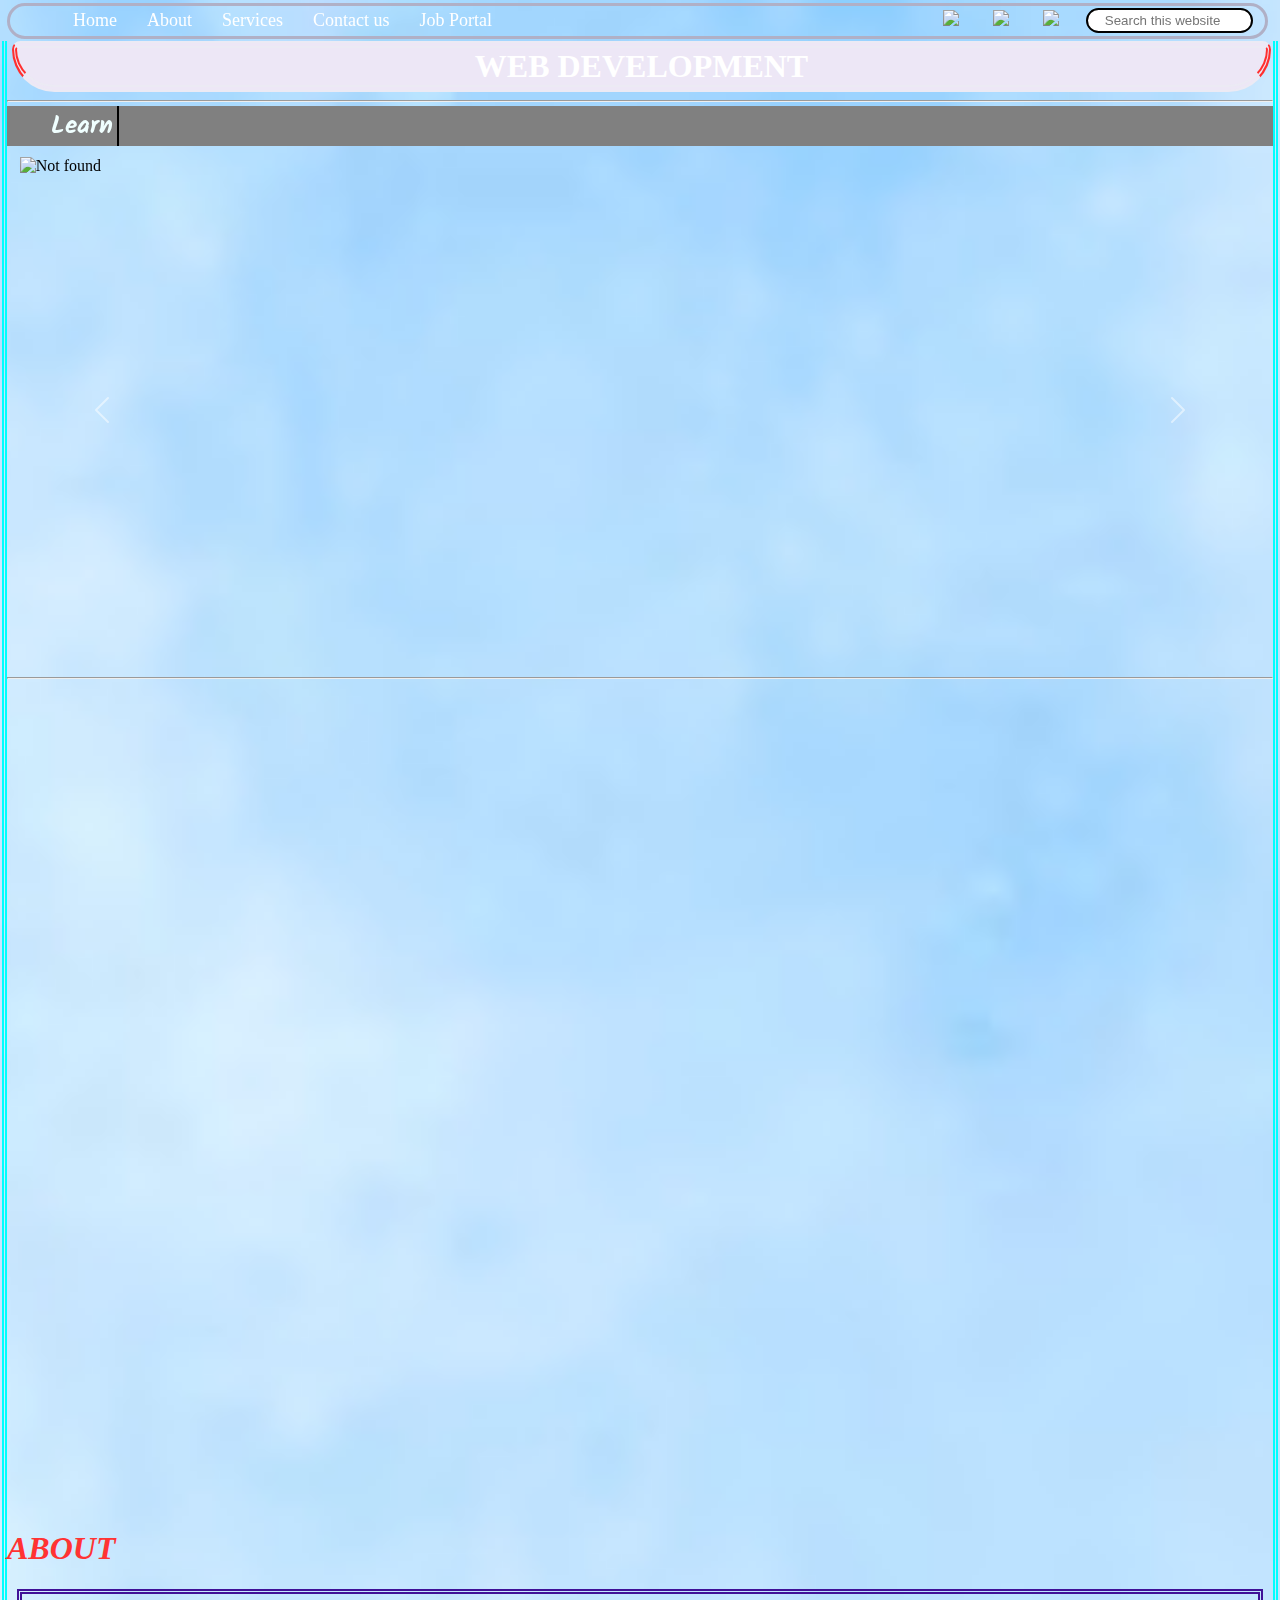
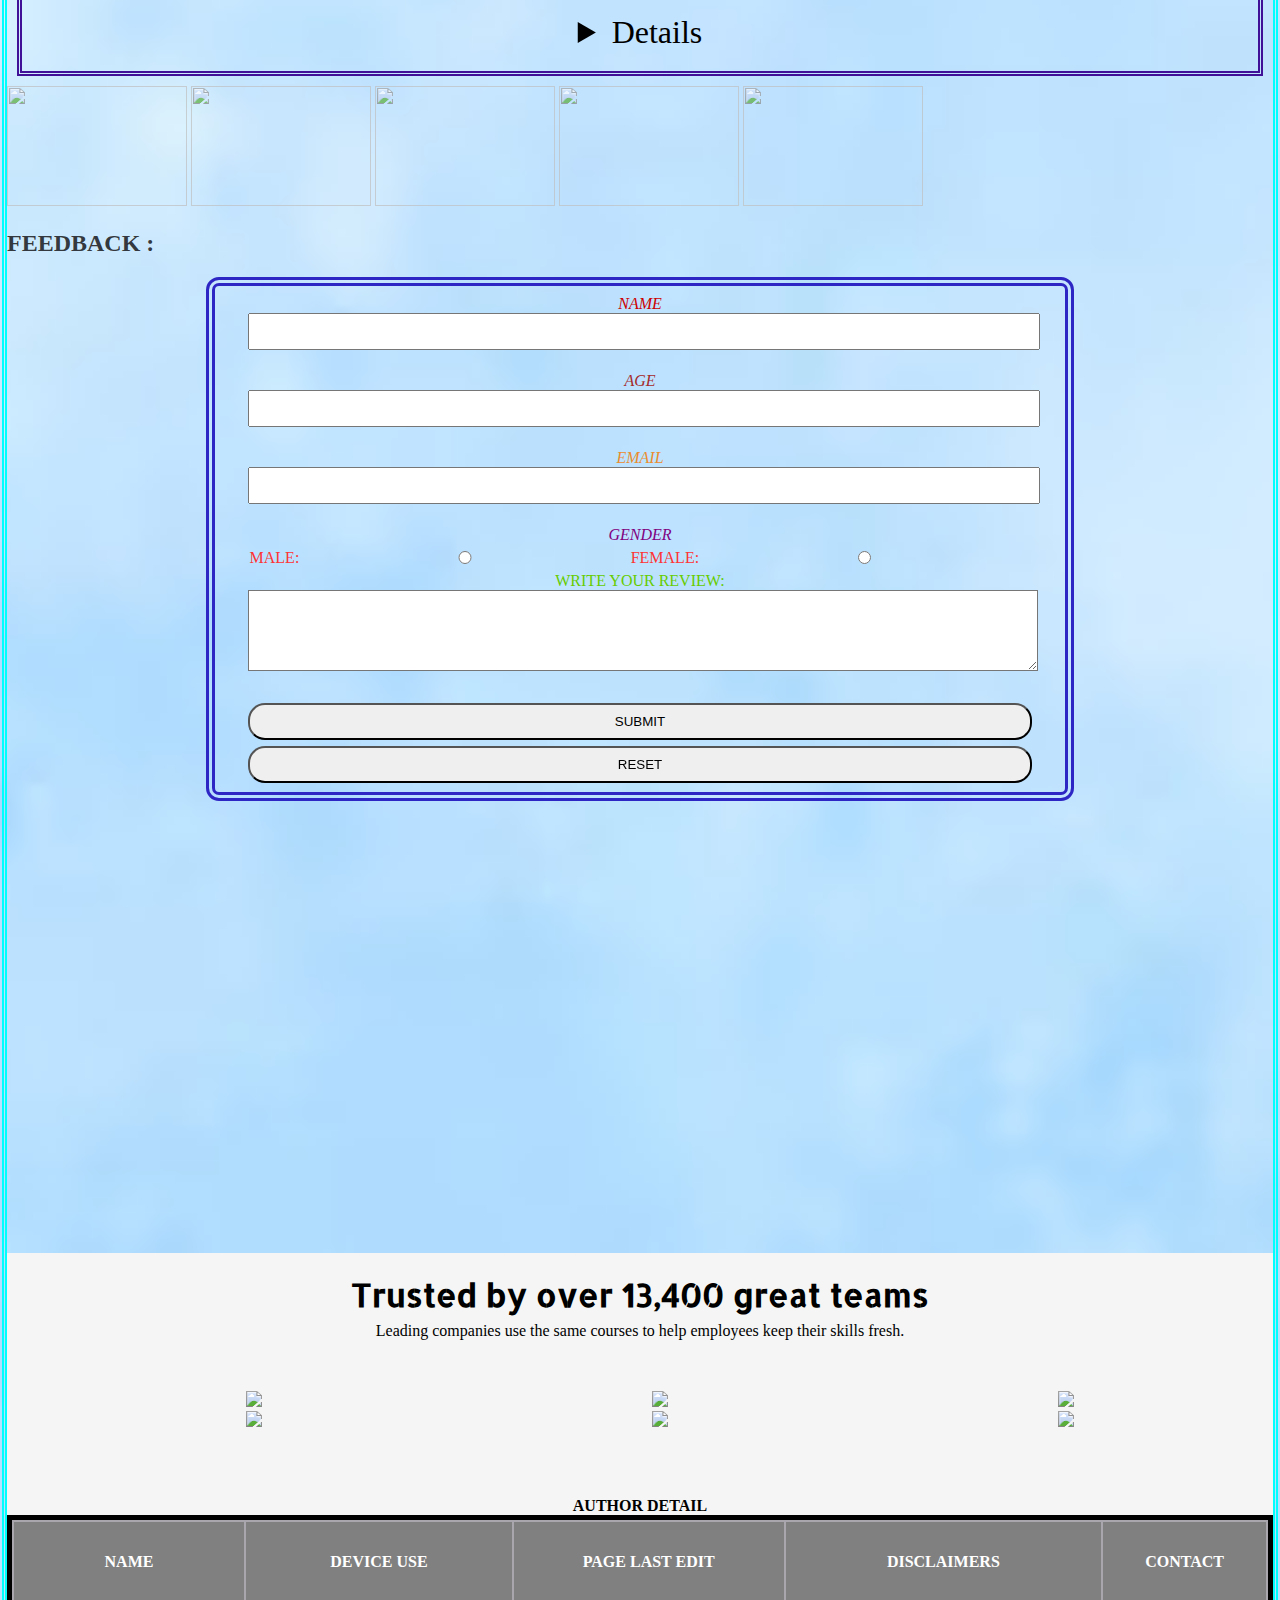
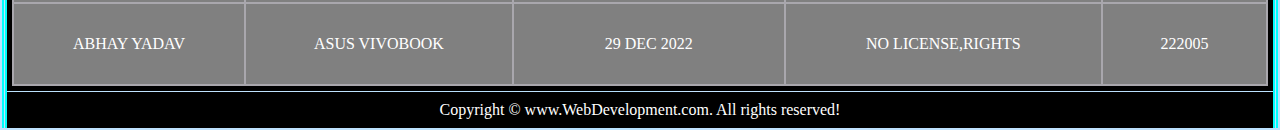
==== commit c2061f80: "Update index.html" ====
--- a/index.html
+++ b/index.html
@@ -1,4 +1,4 @@
-
+<!DOCTYPE html>
 <html lang="en"><!-- Here lang=en refers english lang.-->
 <!-- ctrl+/ for comment in and out and ctrl +D for replication -->
 
@@ -16,19 +16,23 @@
     <link rel="stylesheet" href="Css/Style.css">
     <link href="https://fonts.googleapis.com/css2?family=Kalam:wght@700&family=Pacifico&display=swap" rel="stylesheet">
     <link href="https://fonts.googleapis.com/css2?family=Allerta+Stencil&family=Cabin+Condensed:wght@400;500&display=swap" rel="stylesheet">
+    <link rel="preconnect" href="https://fonts.googleapis.com">
+    <link rel="preconnect" href="https://fonts.gstatic.com" crossorigin>
+    <link href="https://fonts.googleapis.com/css2?family=Nunito+Sans:opsz,wght@6..12,700&display=swap" rel="stylesheet">
     <!--A favicon image is displayed to the left of the page title in the browser tab in href u can also give any other image path-->
-   
+    <!-- AOS CDN -->
+    <link rel="stylesheet" href="https://unpkg.com/aos@next/dist/aos.css" />
+
 </head>
 
 <body>
     <header id="he">
         <nav class="navbar">
             <ul>
-                <li><a href=index.html">Home</a></li>
-                <li><a
-                        href="about.html">About</a>
+                <li><a href="AB.html">Home</a></li>
+                <li><a href="about.html">About</a>
                 </li>
-                <li><a href="#">Services</a></li>
+                <li><a href="#bmw">Services</a></li>
                 <li><a href="contact.html">Contact us</a></li>
                 <li><a href="https://careers.webdschool.com/">Job Portal</a></li>
                 <div class="search">
@@ -36,27 +40,29 @@
                     <input type="text" name="search" id="search" placeholder="Search this website">
                 </div>
             </ul>
-                <a  href="https://www.instagram.com/invites/contact/?i=71sumx5jgyxg&utm_content=qazrnk7"><img id="yess" class="yes"
-                        src="https://upload.wikimedia.org/wikipedia/commons/thumb/9/95/Instagram_logo_2022.svg/1200px-Instagram_logo_2022.svg.png"></a>
-                <a  href="https://www.facebook.com/profile.php?id=100054495261707&mibextid=ZbWKwL"><img id="yesss" class="yes"
-                        src="https://upload.wikimedia.org/wikipedia/en/thumb/0/04/Facebook_f_logo_%282021%29.svg/640px-Facebook_f_logo_%282021%29.svg.png"></a>
-                <a  href="https://www.linkedin.com/in/abhay-kumar-yadav-1395b122b"><img id="yessss" class="yes"
-                        src="https://play-lh.googleusercontent.com/kMofEFLjobZy_bCuaiDogzBcUT-dz3BBbOrIEjJ-hqOabjK8ieuevGe6wlTD15QzOqw"></a>
+            <a href="https://www.instagram.com/invites/contact/?i=71sumx5jgyxg&utm_content=qazrnk7"><img id="yess"
+                    class="yes"
+                    src="https://upload.wikimedia.org/wikipedia/commons/thumb/9/95/Instagram_logo_2022.svg/1200px-Instagram_logo_2022.svg.png"></a>
+            <a href="https://www.facebook.com/profile.php?id=100054495261707&mibextid=ZbWKwL"><img id="yesss"
+                    class="yes"
+                    src="https://upload.wikimedia.org/wikipedia/en/thumb/0/04/Facebook_f_logo_%282021%29.svg/640px-Facebook_f_logo_%282021%29.svg.png"></a>
+            <a href="https://www.linkedin.com/in/abhay-kumar-yadav-1395b122b"><img id="yessss" class="yes"
+                    src="https://play-lh.googleusercontent.com/kMofEFLjobZy_bCuaiDogzBcUT-dz3BBbOrIEjJ-hqOabjK8ieuevGe6wlTD15QzOqw"></a>
         </nav>
     </header>
     <!-- style used for giving styles like color etc -->
     <h1 id="ab" align="center"> WEB DEVELOPMENT</h1>
     <HR>
     <div class="container">
-            <span class="text">Learn</span>
-            <span class="texts">HTML</span>
+        <span class="text">Learn</span>
+        <span class="texts">HTML</span>
     </div>
     <div id="carouselExampleAutoplaying" class="carousel slide carousel-fade" data-bs-ride="carousel">
         <div class="carousel-inner">
             <div class="carousel-item active">
                 <img style="width: 98%;height:40vw;"
-                    src="https://w0.peakpx.com/wallpaper/797/488/HD-wallpaper-html5-metal-logo-grunge-programming-language-signs-blue-metal-background-html5-creative-programming-language-html5-logo.jpg" alt="Not found"
-                    class="d-block img-fluid mx-auto" alt="...">
+                    src="https://w0.peakpx.com/wallpaper/797/488/HD-wallpaper-html5-metal-logo-grunge-programming-language-signs-blue-metal-background-html5-creative-programming-language-html5-logo.jpg"
+                    alt="Not found" class="d-block img-fluid mx-auto" alt="...">
             </div>
             <div class="carousel-item">
                 <img style="width: 98%; height:40vw;"
@@ -66,13 +72,11 @@
             <div class="carousel-item">
                 <img style="width: 98%; height:40vw;"
                     src="https://play-lh.googleusercontent.com/TxjQBGYHvMJsBX5dCvxQ4R-_4N-XrVhW6-p7D7TXanXKZMD8L-UkeMBWO1dtubGVNqU"
-                    
                     class="d-block  img-fluid mx-auto h-75" alt="...">
             </div>
             <div class="carousel-item">
                 <img style="width: 98%; height:40vw;"
                     src="https://getbootstrap.com/docs/5.3/assets/img/bootstrap-icons.png"
-                    
                     class="d-block  img-fluid mx-auto h-75" alt="...">
             </div>
             <div class="carousel-item">
@@ -98,15 +102,17 @@
         </button>
     </div>
     <hr>
-    <h1 style="color:#191a19;" align="center" id="bmw"><i>SOME USEFULL WEBSITES</i></h1>
-    <div class="olists">
-    <ol type="1" class="olist">
+    <h1 id="bmw" data-aos="fade-down">SOME USEFULL WEBSITES :</h1>
+    <!-- <div class="olists" id="hb"> -->
+    <!-- <ol type="1" class="olist"> -->
+    <div class="olist" data-aos="fade-up-right">
         <li class="ABH"><a href="https://www.w3schools.com/html/">
                 <h2> <span></span>
                     <span></span>
                     <span></span>
                     <span></span>
-                    HTML</h2>
+                    HTML
+                </h2>
             </a>
             <ul type="disc">
                 <li style="color:#6666FF;"><b>ABOUT HTML</b></li>
@@ -115,12 +121,15 @@
                 <li style="color:#6666FF;"><b>MORE ABOUT HTML5</b></li>
             </ul>
         </li>
+    </div>
+    <div class="olist" data-aos="fade-up-left">
         <LI class="ABH"><a href="https://www.w3schools.com/css/">
                 <h2> <span></span>
                     <span></span>
                     <span></span>
                     <span></span>
-                    CSS</h2>
+                    CSS
+                </h2>
             </a>
             <ul type="disc">
                 <li style="color:#6666FF;"><b>CSS INTRODUCTION</b></li>
@@ -129,12 +138,15 @@
                 <li style="color:#6666FF;"><b>CSS EXAMPLES</b></li>
             </ul>
         </LI>
+    </div>
+    <div class="olist" data-aos="fade-up-right">
         <LI class="ABH"><a href="https://www.w3schools.com/python/">
                 <h2> <span></span>
                     <span></span>
                     <span></span>
                     <span></span>
-                    PYTHON</h2>
+                    PYTHON
+                </h2>
             </a>
             <ul type="disc">
                 <li style="color:#6666FF;"><b>PYHTON TUTORIAL</b></li>
@@ -143,15 +155,17 @@
                 <li style="color:#6666FF;"><b>Python Reference</b></li>
             </ul>
         </LI>
-    </ol>
-    <ol type="1" class="olist">
+    </div>
+
+    <div class="olist" data-aos="fade-up-left">
         <li class="ABH"><a href="https://www.w3schools.com/js/">
                 <h2>
                     <span></span>
                     <span></span>
                     <span></span>
                     <span></span>
-                    JAVA SCRIPT </h2>
+                    JAVA SCRIPT
+                </h2>
             </a>
             <ul type="disc">
                 <li style="color:#6666FF;"><b>JS TUTORIAL</b></li>
@@ -160,12 +174,15 @@
                 <li style="color:#6666FF;"><b>JS EXAMPLES</b></li>
             </ul>
         </li>
+    </div>
+    <div class="olist" data-aos="fade-up-right">
         <LI class="ABH"><a href="https://www.w3schools.com/nodejs/">
                 <h2> <span></span>
                     <span></span>
                     <span></span>
                     <span></span>
-                    NODE.JS</h2>
+                    NODE.JS
+                </h2>
             </a>
             <ul type="disc">
                 <li style="color:#6666FF;"><b>Node.js Tutorial</b></li>
@@ -174,12 +191,15 @@
                 <li style="color:#6666FF;"><b>Raspberry Pi</b></li>
             </ul>
         </LI>
+    </div>
+    <div class="olist" data-aos="fade-up-left">
         <LI class="ABH"><a href="https://www.w3schools.com/REACT/DEFAULT.ASP">
                 <h2> <span></span>
                     <span></span>
                     <span></span>
                     <span></span>
-                    REACT</h2>
+                    REACT
+                </h2>
             </a>
             <ul type="disc">
                 <li style="color:#6666FF;"><b>REACT TUTORIAL</b></li>
@@ -188,10 +208,10 @@
                 <li style="color:#6666FF;"><b>MORE ABOUT REACT</b></li>
             </ul>
         </LI>
-    </ol>
+
     </div>
     <h1 style="color: #ff3333;"><i>ABOUT</i></h1>
-    <details id="cena" ><i>Thanks to a growing number of software programs, it seems as if
+    <details id="cena"><i>Thanks to a growing number of software programs, it seems as if
             anyone can
             make a webpage. But what if you actually want to understand how the page was created? There are great
             textbooks and online resources for learning web design, but most of those resources require some background
@@ -214,89 +234,96 @@
             marketable skills of styling the page with CSS3, adding interactivity with JavaScript and enhancing the
             styling with responsive design. You can see a sample site for the capstone course at
             http://intro-webdesign.com/</i></details>
-    <marquee width="100%" direction="left" height="150px" scrollamount="20"  behavior="scroll" >
-        <div class="anims">
-            <img src="https://play-lh.googleusercontent.com/MPDzYIvnXkFgILeyVYa1ZrBhWrQI6voJQ83R3TGhUvU4jjcV3ClQVlhuWDucmSkSwqc"
+
+    <div class="anims">
+        <img src="https://play-lh.googleusercontent.com/MPDzYIvnXkFgILeyVYa1ZrBhWrQI6voJQ83R3TGhUvU4jjcV3ClQVlhuWDucmSkSwqc"
             class="ani">
-            <img src="https://cdn-icons-png.flaticon.com/512/919/919826.png" class="ani">
-            <img src="https://www.softwaretestinghelp.com/wp-content/qa/uploads/2020/12/Python-Programming.png" class="ani">
-            <img src="https://1000logos.net/wp-content/uploads/2020/09/JavaScript-Logo.png" class="ani">
-            <img src="https://www.pngfind.com/pngs/m/685-6854994_react-logo-no-background-hd-png-download.png" class="ani">
-        </div>
-    </marquee>
+
+        <img src="https://cdn-icons-png.flaticon.com/512/919/919826.png" class="ani">
+
+        <img src="https://www.softwaretestinghelp.com/wp-content/qa/uploads/2020/12/Python-Programming.png" class="ani">
+        <img src="https://1000logos.net/wp-content/uploads/2020/09/JavaScript-Logo.png" class="ani">
+        <img src="https://www.pngfind.com/pngs/m/685-6854994_react-logo-no-background-hd-png-download.png" class="ani">
+    </div>
+
     <h2 style="color: #1f1f24e5;"><B>FEEDBACK</B> :</h2>
-   
-    <div id="virat" >
-    <form id="forms" action="mailto:abhay28rahul03@gmail.com" method="post" enctype="text/plain">
-        <label for="name" style="font-size: medium; color: #CC0000;"><i>
-                NAME</i></label><!-- label is used to show the form and also put the box dowm the name-->
-        <div><input type="text" name="MY NAME" id="name"><!--name is must to identify by backend.php--></div>
-        <BR>
-        <label for="age" style="font-size: medium; color:brown;"><i>AGE</i></label>
-        <div><input type="number" name="NO." id="age"></div>
-        <br>
-        <label for="em" style="font-size: medium; color: rgb(235, 140, 45)"><i> EMAIL</i></label>
-        <div><input type="email" name="EMAIL" id="em"></div>
-        <br>
-        <label for="M" style="font-size: medium; color: purple"> <i>GENDER</i></label>
-        <div  class="dhoni" style="font-size: medium; color: #ff3333;">MALE:<input type="radio" name="mygender" class="M"> FEMALE:<input
-                type="radio" name="mygender" class="M"> </div>
-        <!--here name must same to check either male or female-->
-        <div></div>
-        <div style="font-size: medium; color: #66CC00;">WRITE YOUR REVIEW:<textarea name="my text" id="texts" cols="80"
-                rows="5"></textarea></div>
-        <br>
-        <div  id="btns" style="font-size: xx-large;">
-            <span></span>
-            <span></span>
-            <span></span>
-            <span></span>
-            <input type="submit" value="SUBMIT" >
-            <input type="reset" value="RESET">
-        </div>
-    </form>
-    
-    <img id="imgs" src="https://rifkaschonfeld.com/wp-content/uploads/2020/10/57-thanks-for-the-feedback.jpg">
-    </div>
-   
+
+    <div id="virat">
+        <form id="forms" action="mailto:abhay28rahul03@gmail.com" method="post" enctype="text/plain">
+            <label for="name" style="font-size: medium; color: #CC0000;"><i>
+                    NAME</i></label><!-- label is used to show the form and also put the box dowm the name-->
+            <div><input type="text" name="MY NAME" id="name"><!--name is must to identify by backend.php--></div>
+            <BR>
+
+            <label for="age" style="font-size: medium; color:brown;"><i>AGE</i></label>
+            <div><input type="number" name="AGE" id="age"></div>
+            <br>
+            <label for="em" style="font-size: medium; color: rgb(235, 140, 45)"><i> EMAIL</i></label>
+            <div><input type="email" name="EMAIL" id="em"></div>
+            <br>
+            <label for="M" style="font-size: medium; color: purple"> <i>GENDER</i></label>
+            <div class="dhoni" style="font-size: medium; color: #ff3333;">MALE:<input type="radio" name="mygender"
+                    class="M"> FEMALE:<input type="radio" name="mygender" class="M"> </div>
+            <!--here name must same to check either male or female-->
+            <div></div>
+            <div style="font-size: medium; color: #66CC00;">WRITE YOUR REVIEW:<textarea name="my text" id="texts"
+                    cols="80" rows="5"></textarea></div>
+            <br>
+            <div id="btns" style="font-size: xx-large;">
+                <span></span>
+                <span></span>
+                <span></span>
+                <span></span>
+                <input type="submit" value="SUBMIT">
+                <input type="reset" value="RESET">
+            </div>
+        </form>
+
+        <img id="imgs" src="https://rifkaschonfeld.com/wp-content/uploads/2020/10/57-thanks-for-the-feedback.jpg" data-aos="fade-left">
+    </div>
+
     <!-- caption used for giving a name to table -->
     <div id="formss">
-    <div class="part" >
-        <div ><h1>Trusted by over 13,400 great teams</h1></div>
-        <div ><p>Leading companies use the same courses to help employees keep their skills fresh.</p></div>
-        <ul class="grids">
-            <li class="lists"><img src="https://s.udemycdn.com/partner-logos/v4/nasdaq-dark.svg"></li>
-            <li class="lists"><img src="https://s.udemycdn.com/partner-logos/v4/volkswagen-dark.svg"></li>
-            <li class="lists"><img src="https://s.udemycdn.com/partner-logos/v4/box-dark.svg"></li>
-            <li class="lists"><img src="https://s.udemycdn.com/partner-logos/v4/netapp-dark.svg"></li>
-            <li class="lists"><img src="https://s.udemycdn.com/partner-logos/v4/eventbrite-dark.svg"></li>
-            <li class="lists"><img src="https://s.udemycdn.com/partner-logos/v4/tcs-dark.svg"></li>
-        </ul>
-    </div>
-
-
-
-    <table id="abh" >
-        <caption><b>AUTHOR DETAIL</b></caption>
-        <thead  height="80">
-            <tr>
-                <th  class="table">NAME</th>
-                <th class="table">DEVICE USE</th>
-                <th class="table">PAGE LAST EDIT</th>
-                <th class="table">DISCLAIMERS</th>
-                <th class="table">CONTACT</th>
-            </tr>
-        </thead>
-        <tbody height="80">
-            <tr>
-                <td class="tables">ABHAY YADAV</td>
-                <td class="tables">ASUS VIVOBOOK</td>
-                <td class="tables">29 DEC 2022</td>
-                <td class="tables">NO LICENSE,RIGHTS</td>
-                <td class="tables">222005</td>
-            </tr>
-        </tbody>
-    </table>
+        <div class="part">
+            <div>
+                <h1>Trusted by over 13,400 great teams</h1>
+            </div>
+            <div>
+                <p>Leading companies use the same courses to help employees keep their skills fresh.</p>
+            </div>
+            <ul class="grids">
+                <li class="lists"><img src="https://s.udemycdn.com/partner-logos/v4/nasdaq-dark.svg"></li>
+                <li class="lists"><img src="https://s.udemycdn.com/partner-logos/v4/volkswagen-dark.svg"></li>
+                <li class="lists"><img src="https://s.udemycdn.com/partner-logos/v4/box-dark.svg"></li>
+                <li class="lists"><img src="https://s.udemycdn.com/partner-logos/v4/netapp-dark.svg"></li>
+                <li class="lists"><img src="https://s.udemycdn.com/partner-logos/v4/eventbrite-dark.svg"></li>
+                <li class="lists"><img src="https://s.udemycdn.com/partner-logos/v4/tcs-dark.svg"></li>
+            </ul>
+        </div>
+
+
+
+        <table id="abh">
+            <caption><b>AUTHOR DETAIL</b></caption>
+            <thead height="80">
+                <tr>
+                    <th class="table">NAME</th>
+                    <th class="table">DEVICE USE</th>
+                    <th class="table">PAGE LAST EDIT</th>
+                    <th class="table">DISCLAIMERS</th>
+                    <th class="table">CONTACT</th>
+                </tr>
+            </thead>
+            <tbody height="80">
+                <tr>
+                    <td class="tables">ABHAY YADAV</td>
+                    <td class="tables">ASUS VIVOBOOK</td>
+                    <td class="tables">29 DEC 2022</td>
+                    <td class="tables">NO LICENSE,RIGHTS</td>
+                    <td class="tables">222005</td>
+                </tr>
+            </tbody>
+        </table>
     </div>
 
     <footer>
@@ -304,35 +331,42 @@
             Copyright &copy; www.WebDevelopment.com. All rights reserved!
         </div>
     </footer>
-     <script src="https://cdn.jsdelivr.net/npm/bootstrap@5.3.1/dist/js/bootstrap.bundle.min.js"
+    <script src="https://cdn.jsdelivr.net/npm/bootstrap@5.3.1/dist/js/bootstrap.bundle.min.js"
         integrity="sha384-HwwvtgBNo3bZJJLYd8oVXjrBZt8cqVSpeBNS5n7C8IVInixGAoxmnlMuBnhbgrkm" crossorigin="anonymous">
-        const text=document.querySelector(".texts");
-
-        const textLoad=() =>{
-            setTimeout(() => {
-                text.textContent="HTML";
-            },0 );
-       
-            setTimeout(() => {
-                text.textContent="CSS";
-            },2000);
-        
-            setTimeout(() => {
-                text.textContent="JAVA SCRIPT";
-            },4000 );
-            setTimeout(() => {
-                text.textContent="PYTHON";
-            },6000 );
-            setTimeout(() => {
-                text.textContent="NODE.JS";
-            },8000 );
-            setTimeout(() => {
-                text.textContent="REACT";
-            },10000 );
-        }
-        textLoad();
-        setInterval(textLoad,12000);
-        alert("This Website accepts cookies")
+            const text = document.querySelector(".texts");
+
+            const textLoad = () => {
+                setTimeout(() => {
+                    text.textContent = "HTML";
+                }, 0);
+
+                setTimeout(() => {
+                    text.textContent = "CSS";
+                }, 2000);
+
+                setTimeout(() => {
+                    text.textContent = "JAVA SCRIPT";
+                }, 4000);
+                setTimeout(() => {
+                    text.textContent = "PYTHON";
+                }, 6000);
+                setTimeout(() => {
+                    text.textContent = "NODE.JS";
+                }, 8000);
+                setTimeout(() => {
+                    text.textContent = "REACT";
+                }, 10000);
+            }
+            textLoad();
+            setInterval(textLoad, 12000);
+            alert("This Website accepts cookies")
+        </script>
+    <script src="https://unpkg.com/aos@next/dist/aos.js"></script>
+    <script>
+        AOS.init({
+            offset: 250,
+            duration: 500,
+        });
     </script>
 </body>
 
